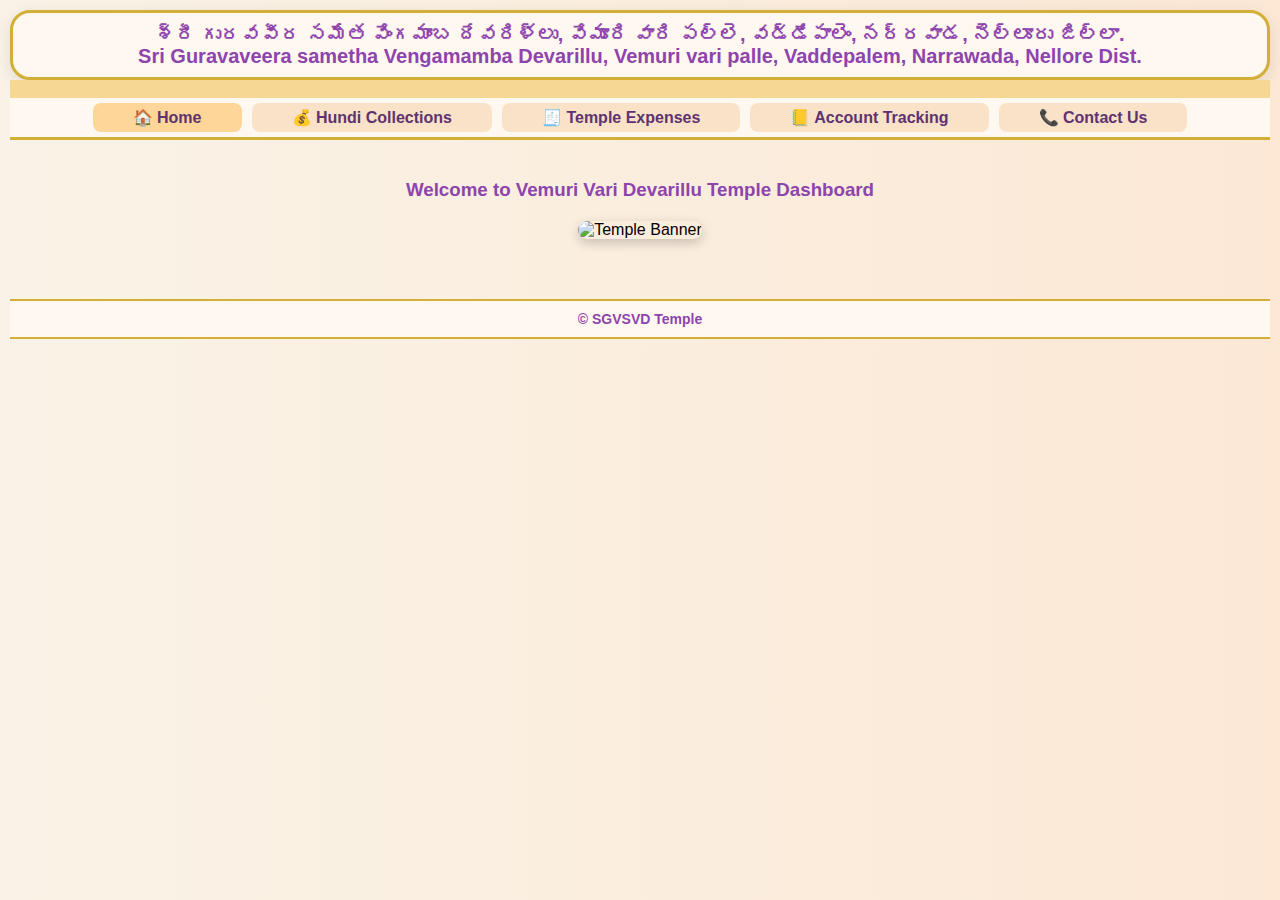
==== index.html @ e091a683 "Add files via upload" ====
<!DOCTYPE html>
<html lang="en">
  <head>
    <meta charset="UTF-8">
    <title>SGVSVD Dashboard</title>
    <meta name="viewport" content="width=device-width, initial-scale=1.0">
    <style>
      body {
        margin: 0;
        font-family: 'Georgia', serif;
        background: linear-gradient(to right, #f9f3e7, #fce8d5);
      }

      .header {
        text-align: center;
        font-size: 20px;
        font-weight: bold;
        color: #8e44ad;
        padding: 10px;
        background-color: #fff8f0;
        border: 3px solid #d4af37;
        border-radius: 20px;
        margin: 0px;
        box-shadow: 0 4px 15px rgba(0, 0, 0, 0.1);
        line-height: 1.1;
      }

      .ticker {
        background-color: #f7d794;
        padding: 2px;
        font-size: 12px;
        font-weight: bold;
        color: #6d214f;
        overflow: hidden;
        white-space: nowrap;
      }

      .ticker span {
        display: inline-block;
        padding-left: 100%;
        animation: scroll-left 30s linear infinite;
      }

      @keyframes scroll-left {
        0% {
          transform: translateX(0);
        }

        100% {
          transform: translateX(-100%);
        }
      }

      .nav-tabs {
        display: flex;
        justify-content: center;
        background-color: #fff8f0;
        border-bottom: 3px solid #d4af37;
        flex-wrap: wrap;
      }

      .nav-tabs a {
        padding: 5px 40px;
        margin: 5px;
        text-decoration: none;
        color: #5e3370;
        background-color: #f9e2c7;
        border-radius: 8px;
        font-weight: bold;
        transition: background 0.3s;
      }

      w .nav-tabs a:hover,
      .nav-tabs a.active-tab {
        background-color: #ffd699;
      }

      .tab-content {
        display: none;
        padding: 20px;
      }

      .tab-content.active {
        display: block;
      }

      .banner-images img {
        width: 100%;
        max-width: 800px;
        margin-bottom: 15px;
        border-radius: 10px;
        box-shadow: 0 2px 10px rgba(0, 0, 0, 0.2);
      }

      input,
      button {
        display: block;
        width: 100%;
        max-width: 400px;
        padding: 10px;
        margin: 10px 0;
        border-radius: 8px;
        border: 1px solid #ccc;
        font-size: 16px;
      }

      button {
        background-color: #8e44ad;
        color: white;
        font-weight: bold;
        cursor: pointer;
      }

      .footer {
        text-align: center;
        font-size: 14px;
        font-weight: bold;
        color: #8e44ad;
        padding: 10px;
        background-color: #fff8f0;
        border-top: 2px solid #d4af37;
        margin-top: 40px;
        border-bottom: 2px solid #d4af37;
      }

      #hundiTable {
        width: 80%;
        margin: 30px auto;
        border-collapse: separate;
        border-spacing: 0;
        border: 2px solid #d4af37;
        border-radius: 12px;
        overflow: hidden;
        box-shadow: 0 4px 12px rgba(0, 0, 0, 0.1);
        font-family: 'Georgia', serif;
        color: #8e44ad;
        background-color: #fffdf5;
      }

      #hundiTable th,
      #hundiTable td {
        text-align: center;
        padding: 12px 16px;
        border-bottom: 1px solid #e0c97f;
        font-size: 16px;
      }

      #hundiTable thead {
        background-color: #fdf0d5;
        font-weight: bold;
      }

      #hundiTable tfoot {
        background-color: #f5e7cc;
      }

      #hundiTable td.amount {
        cursor: text;
      }

      #hundiTable td[contenteditable="true"]:focus {
        background-color: #fef9e7;
        outline: 2px dashed #d4af37;
      }

      .tooltip-icon {
        position: relative;
        display: inline-block;
        margin-left: 6px;
        color: #8e44ad;
        font-weight: bold;
        cursor: pointer;
      }

      .tooltip-icon .tooltiptext {
        visibility: hidden;
        width: 100px;
        background-color: #fffaf0;
        color: #8e44ad;
        text-align: center;
        border-radius: 6px;
        border: 1px solid #d4af37;
        padding: 8px;
        position: absolute;
        z-index: 1;
        bottom: 125%;
        /* Position above */
        left: 50%;
        transform: translateX(-50%);
        opacity: 0;
        transition: opacity 0.3s ease-in-out;
        box-shadow: 0 4px 8px rgba(0, 0, 0, 0.1);
        font-size: 10px;
      }

      .tooltip-icon:hover .tooltiptext {
        visibility: visible;
        opacity: 1;
      }
    </style>
    <script>
      function showTab(id) {
        const tabs = document.querySelectorAll('.tab-content');
        tabs.forEach(tab => tab.classList.remove('active'));
        document.getElementById(id).classList.add('active');
        const links = document.querySelectorAll('.nav-tabs a');
        links.forEach(link => link.classList.remove('active-tab'));
        document.querySelector(`.nav-tabs a[data-tab="${id}"]`).classList.add('active-tab');
      }

      function calculateTotal() {
        let total = 0;
        document.querySelectorAll('#hundiBody .amount').forEach(cell => {
          const val = parseFloat(cell.innerText.replace(/[^0-9.]/g, '')) || 0;
          total += val;
        });
        document.getElementById('totalAmount').innerText = '₹' + total.toLocaleString('en-IN');
      }
      document.addEventListener('input', function(e) {
        if (e.target.classList.contains('amount')) {
          calculateTotal();
        }
      });
      window.onload = () => {
        showTab('home');
        calculateTotal();
      };
    </script>
    <style>
      body {
        font-family: Arial;
        padding: 10px;
      }

      .expense {
        margin: 0px 0;
      }

      .hidden {
        display: none;
      }
    </style>
	
	<title>Year Filter</title>
  <style>
    #data2025 {
      display: none;
    }
  </style>
  
    <script>
      function filterExpenses() {
        const selectedFY = document.getElementById('fySelect').value;
        const expenses = document.querySelectorAll('.expense');
        expenses.forEach(expense => {
          if (selectedFY && expense.dataset.fy === selectedFY) {
            expense.classList.remove('hidden');
          } else {
            expense.classList.add('hidden');
          }
        });
      }
    </script>
	 
  </head>
  <body>
    <div class="header"> శ్రీ గురవవీర సమేత వేంగమాంబ దేవరిళ్లు, వేమూరి వారి పల్లె, వడ్డేపాలెం, నర్రవాడ, నెల్లూరు జిల్లా. <br> Sri Guravaveera sametha Vengamamba Devarillu, Vemuri vari palle, Vaddepalem, Narrawada, Nellore Dist. </div>
    <div class="ticker">
      <span>🙏 Welcome to SGVSVD Temple Dashboard | శ్రీ వేంగమాంబ దేవస్థానం డాష్‌బోర్డ్‌కి స్వాగతం 🙏 || Track Temple Hundi Collections, Expenses, Temple account Balance and Interest</span>
    </div>
    <div class="nav-tabs">
      <a href="#" onclick="showTab('home')" data-tab="home">🏠 Home</a>
      <a href="#" onclick="showTab('hundi')" data-tab="hundi">💰 Hundi Collections</a>
      <a href="#" onclick="showTab('expenses')" data-tab="expenses">🧾 Temple Expenses</a>
      <a href="#" onclick="showTab('account')" data-tab="account">📒 Account Tracking</a>
      <a href="#" onclick="showTab('contact')" data-tab="contact">📞 Contact Us</a>
    </div>
    <div class="main">
      <div id="home" class="tab-content active">
        <h3 style="color: #8e44ad; text-align: center;">Welcome to Vemuri Vari Devarillu Temple Dashboard</h3>
        <div style="text-align: center; margin-top: 20px;">
          <img src="C:/Users/venga/OneDrive/Desktop/SGVVD/temple.jpg" alt="Temple Banner" style="width: 35%; border-radius: 15px; box-shadow: 0 4px 12px rgba(0,0,0,0.2);">
          <!--<img src="C:/Users/venga/OneDrive/Desktop/SGVVD/god.jpg" alt="Temple Banner" style="width: 50%; border-radius: 20px; box-shadow: 0 4px 12px rgba(0,0,0,0.2);">-->
        </div>
      </div>
      <div id="hundi" class="tab-content">
        <h3 style="color: #8e44ad; text-align: center;">Yearly Hundi Collections</h3>
        <table id="hundiTable">
          <thead>
            <tr>
              <th>S.No</th>
              <th>Year</th>
              <th>Amount (₹)</th>
            </tr>
          </thead>
          <tbody id="hundiBody">
            <tr>
              <td>1</td>
              <td>2024</td>
              <td class="amount" contenteditable="true">30,550</td>
            </tr>
            <tr>
              <td>2</td>
              <td> 2023 <span class="tooltip-icon">ℹ️ <span class="tooltiptext">Hundi & Total Temple Amount</span>
                </span>
              </td>
              <td class="amount" contenteditable="true">1,76,051</td>
            </tr>
          </tbody>
          <tfoot>
            <tr>
              <td colspan="2" style="text-align: right; font-weight: bold;">Total:</td>
              <td style="font-weight: bold;">₹2,06,601</td>
            </tr>
          </tfoot>
        </table>
      </div>
      <div id="expenses" class="tab-content">
		<h3	style="color: #8e44ad; text-align: center;>
								<label for=" fySelect" > Select Financial Year:</label>
        <select id="fySelect" onchange="filterExpenses()" >
          <option value="">Select FY</option>
          <!--<option value="2025-2026">2025-2026</option>-->
          <option value="2024-2025" >2024-2025</option>
          <option value="2023-2024">2023-2024</option>
        </select></h3>
        <div id="expenses">
          <!--<div id="expenses"><div class="expense hidden" data-fy="2025-2026"><h3 style="color: #8e44ad; text-align: center;">Temple June2025 - May2026 FY Not Yet Started</h3></div>-->
          <div class="expense hidden" data-fy="2023-2024">
            <h3 style="color: #8e44ad; text-align: center;">Temple June2023 - May2024 FY Details Not Avialble</h3>
          </div>
          <div class="expense hidden" data-fy="2024-2025">
            <h3 style="color: #8e44ad; text-align: center;">Temple June2024 - May2025 Expenses Details</h3>
            <table id="hundiTable">
              <thead>
                <tr>
                  <td>S.No</td>
                  <td>Names</td>
                  <td>Location</td>
                  <td>Month</td>
                  <td>Amount</td>
                  <td>Poojari</td>
                  <td>Cleaning</td>
                  <td>Poola Malalu</td>
                  <td>Current Bill</td>
                  <td>CC Recharge</td>
                  <td>Others</td>
                  <td>Other Amount</td>
                  <td>Total Spent Amount</td>
                </tr>
              </thead>
              <tbody id="hundiBody">
                <tr>
                  <td>1</td>
                  <td>Vemuri Vengaiah</td>
                  <td>Nellore</td>
                  <td>June</td>
                  <td>10,000</td>
                  <td>0</td>
                  <td>0</td>
                  <td>0</td>
                  <td>0</td>
                  <td>666</td>
                  <td>Tirunala</td>
                  <td>10,000</td>
                  <td>10,666</td>
                </tr>
                <tr>
                  <td>2</td>
                  <td>Vemuri Musalaiah</td>
                  <td>Hyderabad</td>
                  <td>July</td>
                  <td>13,000</td>
                  <td>5,200</td>
                  <td>0</td>
                  <td>1,280</td>
                  <td>300</td>
                  <td>0</td>
                  <td>Extra Expenses <span class="tooltip-icon">ℹ️ <span class="tooltiptext">Extra Poolamalalu - 200 <br>Note:3000 Extra credited in December for using Temple Construction Material </span>
                    </span>
                  </td>
                  <td>200</td>
                  <td>6,980</td>
                </tr>
                <tr>
                  <td>3</td>
                  <td>Vemuri Vengaiah</td>
                  <td>Hyderabad</td>
                  <td>August</td>
                  <td>10,000</td>
                  <td>5,200</td>
                  <td>1,500</td>
                  <td>1,280</td>
                  <td>260</td>
                  <td>0</td>
                  <td>Washing Cloths</td>
                  <td>1,100</td>
                  <td>9,340</td>
                </tr>
                <tr>
                  <td>4</td>
                  <td>Vemuri Vengaiah</td>
                  <td>Karimnagar</td>
                  <td>September</td>
                  <td>10,000</td>
                  <td>5,200</td>
                  <td>1,500</td>
                  <td>1,280</td>
                  <td>250</td>
                  <td>299</td>
                  <td>Extra Expenses <span class="tooltip-icon">ℹ️ <span class="tooltiptext">Petrol - 1500 <br>Prasadam - 400 <br>Other - 900 </span>
                    </span>
                  </td>
                  <td>2,800</td>
                  <td>11,329</td>
                </tr>
                <tr>
                  <td>5</td>
                  <td>Vemuri Vengaiah</td>
                  <td>Maharastra</td>
                  <td>October</td>
                  <td>10,000</td>
                  <td>5,200</td>
                  <td>1,500</td>
                  <td>1,280</td>
                  <td>220</td>
                  <td>509</td>
                  <td>Washing Cloths</td>
                  <td>750</td>
                  <td>9,459</td>
                </tr>
                <tr>
                  <td>6</td>
                  <td>Vemuri Guravaiah</td>
                  <td>Hyderabad</td>
                  <td>November</td>
                  <td>10,000</td>
                  <td>5,200</td>
                  <td>11,500</td>
                  <td>1,280</td>
                  <td>248</td>
                  <td>0</td>
                  <td>Extra Expenses <span class="tooltip-icon">ℹ️ <span class="tooltiptext">Extra 16 Poolamalalu (1280) <br>Mamidakulu (100) </span>
                    </span>
                  </td>
                  <td>1,380</td>
                  <td>19,608</td>
                </tr>
                <tr>
                  <td>7</td>
                  <td>Vemuri Ankaiah</td>
                  <td>Vinjamur</td>
                  <td>December</td>
                  <td>10,000</td>
                  <td>5,200</td>
                  <td>0</td>
                  <td>1,280</td>
                  <td>311</td>
                  <td>0</td>
                  <td>NA</td>
                  <td>0</td>
                  <td>6,791</td>
                </tr>
                <tr>
                  <td>8</td>
                  <td>Vemuri Guravaiah</td>
                  <td>Narrawada</td>
                  <td>January</td>
                  <td>10,000</td>
                  <td>5,200</td>
                  <td>0</td>
                  <td>1,280</td>
                  <td>355</td>
                  <td>1,018</td>
                  <td>Thota Vari Shop</td>
                  <td>1,400</td>
                  <td>9,253</td>
                </tr>
                <tr>
                  <td>9</td>
                  <td>Vemuri Venkateswarlu</td>
                  <td>Bhimavaram</td>
                  <td>February</td>
                  <td>10,000</td>
                  <td>5,200</td>
                  <td>0</td>
                  <td>1,280</td>
                  <td>348</td>
                  <td>0</td>
                  <td>Extra Expenses <span class="tooltip-icon">ℹ️ <span class="tooltiptext">Extra 4 Poolamalalu - 320 <br>New Kireetalu - 3700 <br>New Haralu - 2700 <br>New Thala Paga - 350 <br>Devudi Batalu - 1000 <br>Poola Malalu, Arati pilakalu, Mamidakulu - 1100 <br>Pooja samanulu - 1200 <br>Pandlu - 400 <br>Milk, Curd - 200 <br>Poojari - 1000 <br>Temple Cleaning - 500 </span>
                    </span>
                  </td>
                  <td>12,470</td>
                  <td>19,298</td>
                </tr>
                <tr>
                  <td>10</td>
                  <td>Vemuri Vengaiah</td>
                  <td>Tumukur</td>
                  <td>March</td>
                  <td>10,000</td>
                  <td>5,200</td>
                  <td>0</td>
                  <td>1,280</td>
                  <td>304</td>
                  <td>0</td>
                  <td>Extra Expenses <span class="tooltip-icon">ℹ️ <span class="tooltiptext">Poolamalalu - 400 <br>Door mats - 800 </span>
                    </span>
                  </td>
                  <td>1,200</td>
                  <td>7,984</td>
                </tr>
                <tr>
                  <td>11</td>
                  <td>Vemuri Pedda Venkateswarlu</td>
                  <td>Nandipadu</td>
                  <td>April</td>
                  <td>10,000</td>
                  <td>5,200</td>
                  <td>0</td>
                  <td>1,280</td>
                  <td>0</td>
                  <td>0</td>
                  <td>NA</td>
                  <td>0</td>
                  <td>6,480</td>
                </tr>
                <tr>
                  <td>12</td>
                  <td>Vemuri Chinna Venkateswarlu</td>
                  <td>Nandipadu</td>
                  <td>May</td>
                  <td>10,000</td>
                  <td></td>
                  <td></td>
                  <td></td>
                  <td></td>
                  <td></td>
                  <td></td>
                  <td></td>
                  <td>0</td>
                </tr>
                <tr>
                  <td>13</td>
                  <td>Vemuri Vengaiah (Ganachari)</td>
                  <td>Narrawada</td>
                  <td>June</td>
                  <td>10,000</td>
                  <td></td>
                  <td></td>
                  <td></td>
                  <td></td>
                  <td></td>
                  <td></td>
                  <td></td>
                  <td>0</td>
                </tr>
                <tr>
                  <td>14</td>
                  <td>Vemuri Venkata Ratnam</td>
                  <td>Nellore</td>
                  <td>NA</td>
                  <td>10,000</td>
                  <td></td>
                  <td></td>
                  <td>9000 <span class="tooltip-icon">ℹ️ <span class="tooltiptext">750rs per month (Tenkaylu) * 12 Months = 9000</span>
                    </span>
                  </td>
                  <td></td>
                  <td></td>
                  <td>NA <span class="tooltip-icon">ℹ️ <span class="tooltiptext">Balance Amount Details</span>
                    </span>
                  </td>
                  <td>1,000</td>
                  <td>10,000</td>
                </tr>
                </tr>
              </tbody>
              <tfoot>
                <tr>
                  <td colspan="4" style="text-align: center; font-weight: bold;">Total:</td>
                  <td style="font-weight: bold;">1,43,000</td>
                  <td style="font-weight: bold;">52,000</td>
                  <td style="font-weight: bold;">16,000</td>
                  <td style="font-weight: bold;">12,800</td>
                  <td style="font-weight: bold;">2,596</td>
                  <td style="font-weight: bold;">2,492</td>
                  <td style="font-weight: bold;">NA</td>
                  <td style="font-weight: bold;">31,300</td>
                  <td style="font-weight: bold;">1,27,188</td>
                </tr>
                <tr>
                <tr>
                  <td colspan="9" style="text-align: center; font-weight: bold;">Balance:</td>
                  <td colspan="13" style="font-weight: bold;">₹15,812</td>
                </tr>
              </tfoot>
            </table>
          </div>
		  </div>
		  </div>
		  

		
        <div id="account" class="tab-content">
			<h3	style="color: #8e44ad; text-align: center;>
			<label for=" fySelect" style="font-weight: bold;">Select Financial Year:</label>
        <select id="yearSelect" onchange="filterData()">
			<option value="">Select</option>
			<option value="2024">2024</option>
			<option value="2023">2023</option>
		</select></h3>
        <div id="account">
			<div id="data">
			</div>
          <!--<div id="expenses"><div class="expense hidden" data-fy="2025-2026"><h3 style="color: #8e44ad; text-align: center;">Temple June2025 - May2026 FY Not Yet Started</h3></div>-->
          <div id="data2024">
            <h3 style="color: #8e44ad; text-align: center;">Temple Till June 2024 Account Details</h3>
            <table id="hundiTable">
              <thead>
				<tr>
					<td>S. No</td>
					<td>Name</td>
					<td>Location</td>
					<td>Jaldi Amount</td>
					<td>Amount</td>
					<td>Interest</td>
					<td>Total</td>
					<td>Paid Amount</td>
					<td>Balance</td>
					<td>Credit Amount</td>
				</tr>
				</thead>
				<tbody id="hundiBody">
				<tr>
					<td>1</td>
					<td>Vemuri Musalaiah</td>
					<td>Hyderabad</td>
					<td>0</td>
					<td>50,000</td>
					<td>12,000</td>
					<td>62,000</td>
					<td></td>
					<td></td>
					<td></td>
				</tr>
				<tr>
					<td>2</td>
					<td>Pelapudi Chinna Vengaiah</td>
					<td></td>
					<td>0</td>
					<td>10,000</td>
					<td>2,400</td>
					<td>12,400</td>
					<td></td>
					<td></td>
					<td></td>
				</tr>
				<tr>
					<td>3</td>
					<td>Metla Janakiram</td>
					<td></td>
					<td>0</td>
					<td>2,000</td>
					<td>480</td>
					<td>2,480</td>
					<td></td>
					<td></td>
					<td></td>
				</tr>
				<tr>
					<td>4</td>
					<td>Chinna (Duttalur Venkata Ratnam)</td>
					<td></td>
					<td>0</td>
					<td>10,000</td>
					<td>2,400</td>
					<td>12,400</td>
					<td></td>
					<td></td>
					<td></td>
				</tr>
				<tr>
					<td>5</td>
					<td>Vemuri Vengaiah</td>
					<td>Tumukur</td>
					<td>0</td>
					<td>1,000</td>
					<td>240</td>
					<td>1,240</td>
					<td></td>
					<td></td>
					<td></td>
				</tr>
				<tr>
					<td>6</td>
					<td>Misala Subbamma</td>
					<td>Vijayawada</td>
					<td>0</td>
					<td>1,000</td>
					<td>240</td>
					<td>1,240</td>
					<td></td>
					<td></td>
					<td></td>
				</tr>
				<tr>
					<td>7</td>
					<td>Thotaboyina Gangarao</td>
					<td></td>
					<td>0</td>
					<td>500</td>
					<td>120</td>
					<td>620</td>
					<td></td>
					<td></td>
					<td></td>
				</tr>
				<tr>
					<td>8</td>
					<td>Misala Bhoshamma</td>
					<td></td>
					<td>0</td>
					<td>500</td>
					<td>120</td>
					<td>620</td>
					<td></td>
					<td></td>
					<td></td>
				</tr>
				<tr>
					<td>9</td>
					<td>Gedaboyina Narasimhulu (Bhavani)</td>
					<td></td>
					<td>0</td>
					<td>1,000</td>
					<td>240</td>
					<td>1,240</td>
					<td></td>
					<td></td>
					<td></td>
				</tr>
				<tr>
					<td>10</td>
					<td>Misala Balaya</td>
					<td></td>
					<td>0</td>
					<td>1,000</td>
					<td>240</td>
					<td>1,240</td>
					<td></td>
					<td></td>
					<td></td>
				</tr>
				<tr>
					<td>11</td>
					<td>Misala gangaya</td>
					<td></td>
					<td>0</td>
					<td>500</td>
					<td>120</td>
					<td>620</td>
					<td></td>
					<td></td>
					<td></td>
				</tr>
				<tr>
					<td>12</td>
					<td>Vemuri Vengaiah</td>
					<td>Karimnagar</td>
					<td>0</td>
					<td>10,000</td>
					<td>2,400</td>
					<td>12,400</td>
					<td></td>
					<td></td>
					<td></td>
				</tr>
				<tr>
					<td>13</td>
					<td>Vemuri Pedha Venkateswarlu</td>
					<td>Nandipadu</td>
					<td>0</td>
					<td>5,000</td>
					<td>1,200</td>
					<td>6,200</td>
					<td></td>
					<td></td>
					<td></td>
				</tr>
				<tr>
					<td>14</td>
					<td>Vemuri Chinna Venkateswarlu</td>
					<td>Nandipadu</td>
					<td>0</td>
					<td>10,000</td>
					<td>2,400</td>
					<td>12,400</td>
					<td></td>
					<td></td>
					<td></td>
				</tr>
				<tr>
					<td>15</td>
					<td>Yeli Nellore (Venkata Ratnam)</td>
					<td></td>
					<td>0</td>
					<td>10,000</td>
					<td>2,400</td>
					<td>12,400</td>
					<td></td>
					<td></td>
					<td></td>
				</tr>
				<tr>
					<td>16</td>
					<td>Vemuri Vengaiah</td>
					<td>Nellore</td>
					<td>0</td>
					<td>10,000</td>
					<td>2,400</td>
					<td>12,400</td>
					<td></td>
					<td></td>
					<td></td>
				</tr>
				<tr>
					<td>17</td>
					<td>Vemuri Venkata Ratnam</td>
					<td>Nellore</td>
					<td>0</td>
					<td>10,000</td>
					<td>2,400</td>
					<td>12,400</td>
					<td></td>
					<td></td>
					<td></td>
				</tr>
				<tr>
					<td>18</td>
					<td>Vemuri Venkateswarlu</td>
					<td>Bhimavaram</td>
					<td>16,000</td>
					<td>2,500</td>
					<td>600</td>
					<td>19,100</td>
					<td></td>
					<td></td>
					<td></td>
				</tr>
				<tr>
					<td>19</td>
					<td>Vemuri Vengaiah (Ganachari)</td>
					<td>Narrawada</td>
					<td>0</td>
					<td>15,376</td>
					<td>7,380</td>
					<td>22,756</td>
					<td></td>
					<td></td>
					<td></td>
				</tr>
				<tr>
					<td>20</td>
					<td>Vemuri Vengaiah</td>
					<td>Maharastra</td>
					<td>12,000</td>
					<td>500</td>
					<td>240</td>
					<td>12,740</td>
					<td></td>
					<td></td>
					<td></td>
				</tr>
				<tr>
					<td>21</td>
					<td>Vemuri Venkata Ratnam</td>
					<td>Nellore</td>
					<td>0</td>
					<td>27,725</td>
					<td>13,308</td>
					<td>41,033</td>
					<td></td>
					<td></td>
					<td></td>
				</tr>
				</tbody>
				<tfoot>
				  <tr>
					<td colspan="3" style="text-align: center; font-weight: bold;">Total:</td>
					<td style="font-weight: bold;">28,000</td>
					<td style="font-weight: bold;">1,78,601</td>
					<td style="font-weight: bold;">53,328</td>
					<td style="font-weight: bold;">2,59,929</td>
					<td></td>
					<td></td>
					<td></td>
					</tr>
					<tr>
					<td colspan="3" style="text-align: center; font-weight: bold;">Grand Total:</td>
					<td colspan="2" style="font-weight: bold;">2,06,601</td>
					<td style="font-weight: bold;">53,328</td>
					<td style="font-weight: bold;">2,59,929</td>
					<td></td>
					<td></td>
					<td></td>
					</tr>
                </tr>
              </tfoot>
			</table>
          </div>
          <div id="data2023">
            <h3 style="color: #8e44ad; text-align: center;">Temple Till June 2023 Account Details</h3>
            <table id="hundiTable">
              <thead>
                <tr>
                  <th>S.No</th>
                  <th>Name</th>
                  <th>Location</th>
                  <th>Jaldi Amount</th>
                  <th>Amount</th>
                  <th>Interest</th>
                  <th>Total</th>
                  <th>Paid Amount</th>
                  <th>Balance</th>
                  <th>Credited Amount</th>
                </tr>
              </thead>
              <tbody id="hundiBody">
                <tr>
                  <td>1</td>
                  <td>Vemuri Vengaiah</td>
                  <td>Tumukur</td>
                  <td>0</td>
                  <td>1,000</td>
                  <td>240</td>
                  <td>1,240</td>
                  <td>1,240</td>
                  <td>0</td>
                  <td class="amount" contenteditable="true">1,240</td>
                <tr>
                  <td>2</td>
                  <td>Metla Janakiram</td>
                  <td>Narrawada</td>
                  <td>0</td>
                  <td>1,000</td>
                  <td>240</td>
                  <td>1,240</td>
                  <td>1,240</td>
                  <td>0</td>
                  <td>1,300</td>
                </tr>
                <tr>
                  <td>3</td>
                  <td>Pelakuru Ramakrishna</td>
                  <td>Tumukur</td>
                  <td>0</td>
                  <td>5,000</td>
                  <td>1,200</td>
                  <td>6,200</td>
                  <td>6,200</td>
                  <td>0</td>
                  <td>6,200</td>
                </tr>
                <tr>
                  <td>4</td>
                  <td>Vemuri Musalaiah</td>
                  <td>Hyderabad</td>
                  <td>0</td>
                  <td>50,000</td>
                  <td>12,000</td>
                  <td>62,000</td>
                  <td>12,000</td>
                  <td>50,000</td>
                  <td>12,000</td>
                </tr>
                <tr>
                  <td>5</td>
                  <td>Vemuri Vengaiah</td>
                  <td>Karimnagar</td>
                  <td>0</td>
                  <td>4,500</td>
                  <td>1,080</td>
                  <td>5,580</td>
                  <td>5,580</td>
                  <td>0</td>
                  <td>5,580</td>
                </tr>
                <tr>
                  <td>6</td>
                  <td>Vemuri Venkata Ratnam</td>
                  <td>Nellore</td>
                  <td>0</td>
                  <td>5,500</td>
                  <td>1,320</td>
                  <td>6,820</td>
                  <td>6,820</td>
                  <td>0</td>
                  <td>6,820</td>
                </tr>
                <tr>
                  <td>7</td>
                  <td>Mothukuru Vengaiah (Ramesh Brother)</td>
                  <td>Narrawada</td>
                  <td>0</td>
                  <td>620</td>
                  <td>149</td>
                  <td>769</td>
                  <td>0</td>
                  <td>770</td>
                  <td>0</td>
                </tr>
                <tr>
                  <td>8</td>
                  <td>Thotaboyina Gangarao</td>
                  <td>Narrwada</td>
                  <td>0</td>
                  <td>460</td>
                  <td>110</td>
                  <td>570</td>
                  <td>570</td>
                  <td>0</td>
                  <td>570</td>
                </tr>
                <tr>
                  <td>9</td>
                  <td>Vemuri Vengaiah (Ganachari)</td>
                  <td>Narrwada</td>
                  <td>0</td>
                  <td>15,376</td>
                  <td>3,690</td>
                  <td>19,066</td>
                  <td>0</td>
                  <td>19,100</td>
                  <td>0</td>
                </tr>
                <tr>
                  <td>10</td>
                  <td>Vemuri Vengaiah</td>
                  <td>Maharastra</td>
                  <td>12,000</td>
                  <td>500</td>
                  <td>120</td>
                  <td>12,620</td>
                  <td>0</td>
                  <td>12,620</td>
                  <td>0</td>
                </tr>
                <tr>
                  <td>11</td>
                  <td>Vemuri Venkateswarlu</td>
                  <td>Bhimavaram</td>
                  <td>16,000</td>
                  <td>1,000</td>
                  <td>240</td>
                  <td>17,240</td>
                  <td>1,240</td>
                  <td>16,000</td>
                  <td>0</td>
                </tr>
                <tr>
                  <td>12</td>
                  <td>Vemuri Ankaiah</td>
                  <td>Vinjamur</td>
                  <td>0</td>
                  <td>1,000</td>
                  <td>240</td>
                  <td>1,240</td>
                  <td>1,240</td>
                  <td>0</td>
                  <td>1,240</td>
                </tr>
                <tr>
                  <td>13</td>
                  <td>Adhilakshamma</td>
                  <td>Bairaram</td>
                  <td>0</td>
                  <td>6,100</td>
                  <td>1,464</td>
                  <td>7,600</td>
                  <td>7,600</td>
                  <td>0</td>
                  <td>7,600</td>
                </tr>
                <tr>
                  <td>14</td>
                  <td>Vemuri Vengaiah</td>
                  <td>Nellore</td>
                  <td>0</td>
                  <td>1,000</td>
                  <td>240</td>
                  <td>1,240</td>
                  <td>1,240</td>
                  <td>0</td>
                  <td>1,240</td>
                </tr>
                <tr>
                  <td>15</td>
                  <td>Vemuri Guravaiah</td>
                  <td>NA</td>
                  <td>0</td>
                  <td>100</td>
                  <td>24</td>
                  <td>124</td>
                  <td>0</td>
                  <td>130</td>
                  <td>0</td>
                </tr>
                <tr>
                  <td>16</td>
                  <td>Vemuri Venkata Ratnam (Eluru/Kisanagar)</td>
                  <td>Nellore</td>
                  <td></td>
                  <td></td>
                  <td>Interest</td>
                  <td></td>
                  <td></td>
                  <td></td>
                  <td>12,400</td>
                </tr>
                <tr>
                  <td>16</td>
                  <td>Vemuri Venkata Ratnam (old)</td>
                  <td>Nellore</td>
                  <td></td>
                  <td></td>
                  <td>Patha Jamma</td>
                  <td></td>
                  <td></td>
                  <td></td>
                  <td>21,240</td>
                </tr>
                </tr>
              </tbody>
              <tfoot>
                <tr>
                  <td colspan="8" style="text-align: center; font-weight: bold;">Total:</td>
                  <!--<td style="font-weight: bold;">₹28,000</td><td style="font-weight: bold;">₹93,156</td><td style="font-weight: bold;">₹22,357</td><td style="font-weight: bold;">₹1,43,549</td><td style="font-weight: bold;">₹44,970</td>-->
                  <td style="font-weight: bold;">₹98,621</td>
                  <td style="font-weight: bold;">₹77,430</td>
                </tr>
                <tr>
                  <td colspan="9" style="text-align: center; font-weight: bold;">Grand Total:</td>
                  <td style="font-weight: bold;">₹1,76,051</td>
                </tr>
              </tfoot>
            </table>
          </div>
		</div>
	</div>
	
	<script>
    function filterData() {
      const selectedYear = document.getElementById("yearSelect").value;
      const data2023 = document.getElementById("data2023");

      if (selectedYear === "2023") {
        data2023.style.display = "block";
      } else {
        data2023.style.display = "none";
      }
	  const data2024 = document.getElementById("data2024");

      if (selectedYear === "2024") {
        data2024.style.display = "block";
      } else {
        data2024.style.display = "none";
      }
	  
	  const data = document.getElementById("data");

      if (selectedYear === "") {
        data.style.display = "block";
      } else {
        data.style.display = "none";
      }
    }

    // Set default view
    filterData();
  </script>
  
          <div id="contact" class="tab-content">
            <h2 style="color: #8e44ad; text-align: left;">Contact Us</h2>
            <p>Email: sgvsvd@gmail.com</p>
            <p>Phone: +91-9493385440 || 9347257727</p>
            <p>Address: Sri Gurava Veera Vengamamba Devarillu, Vemuri vari palle, Vaddepalem, Narrawada, Nellore Dist.</p>
          </div>
  </body>
  <div class="footer"> © SGVSVD Temple </div>
</html>
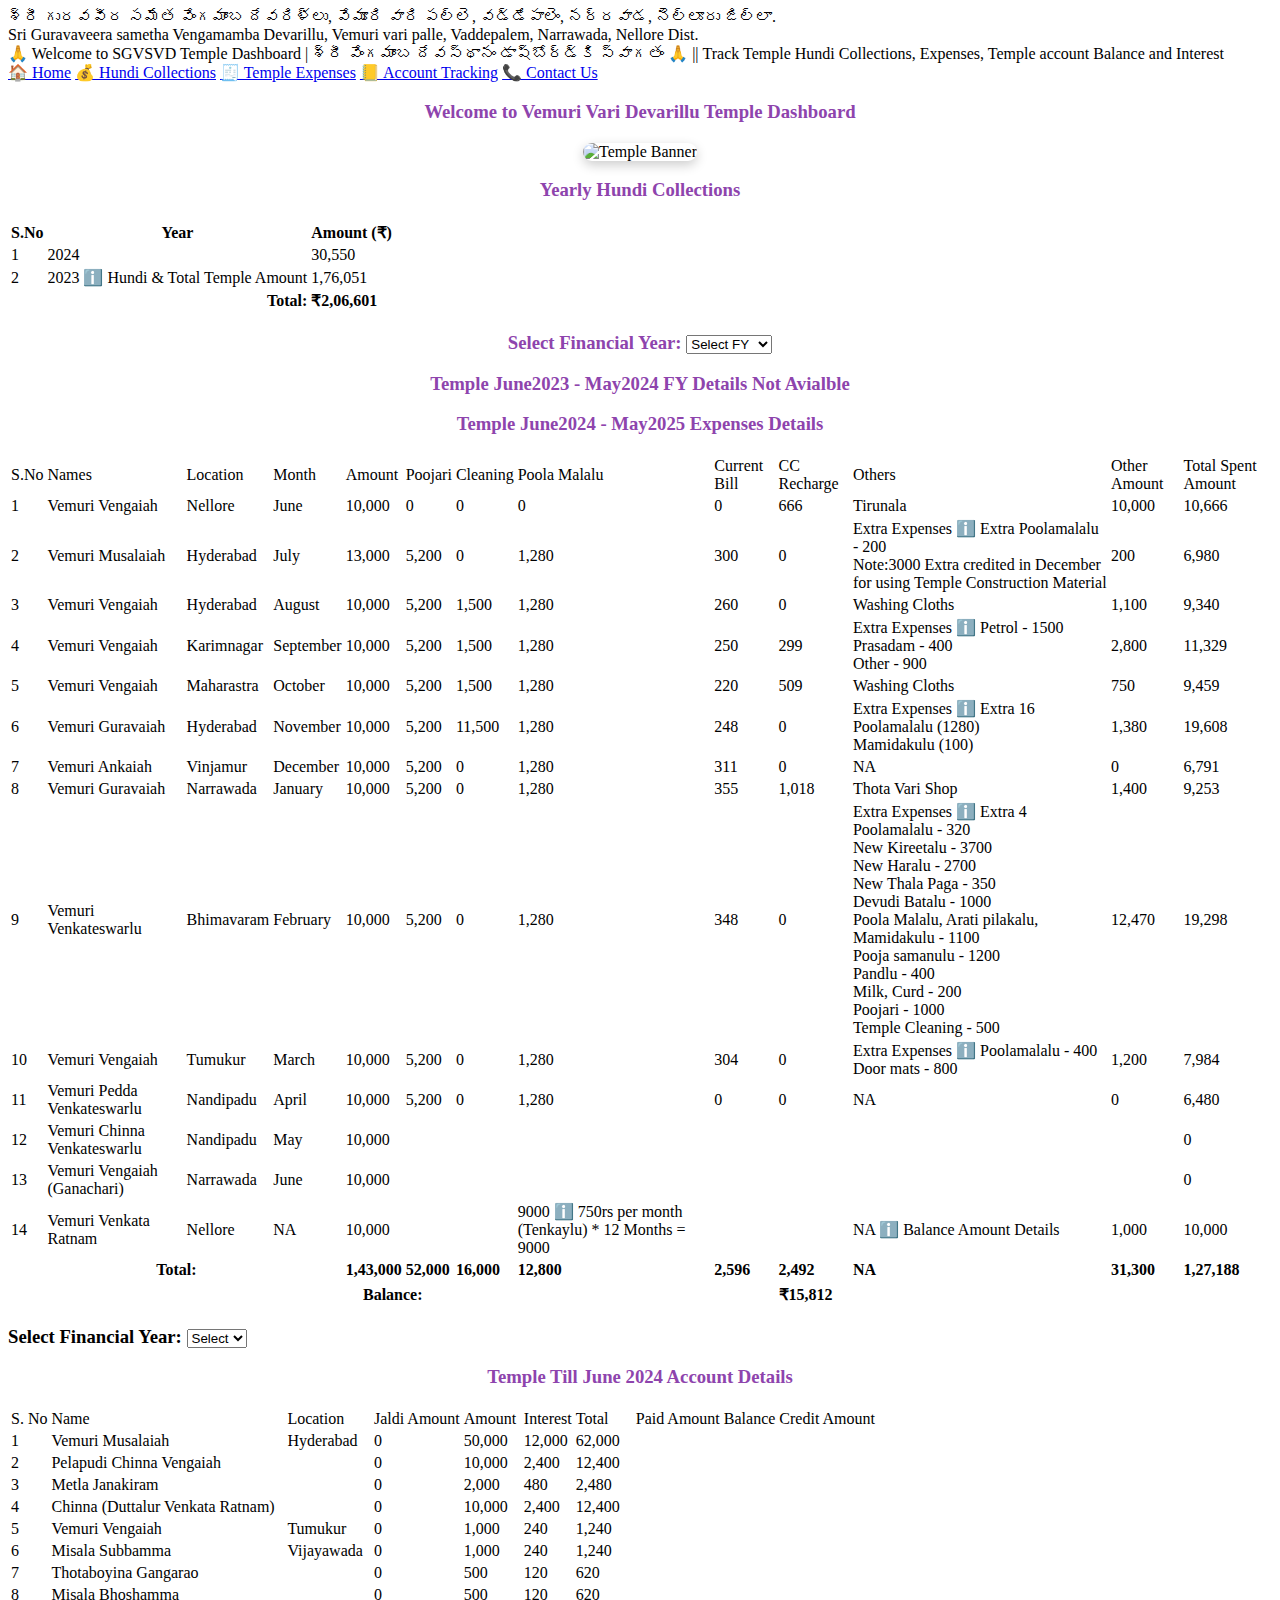
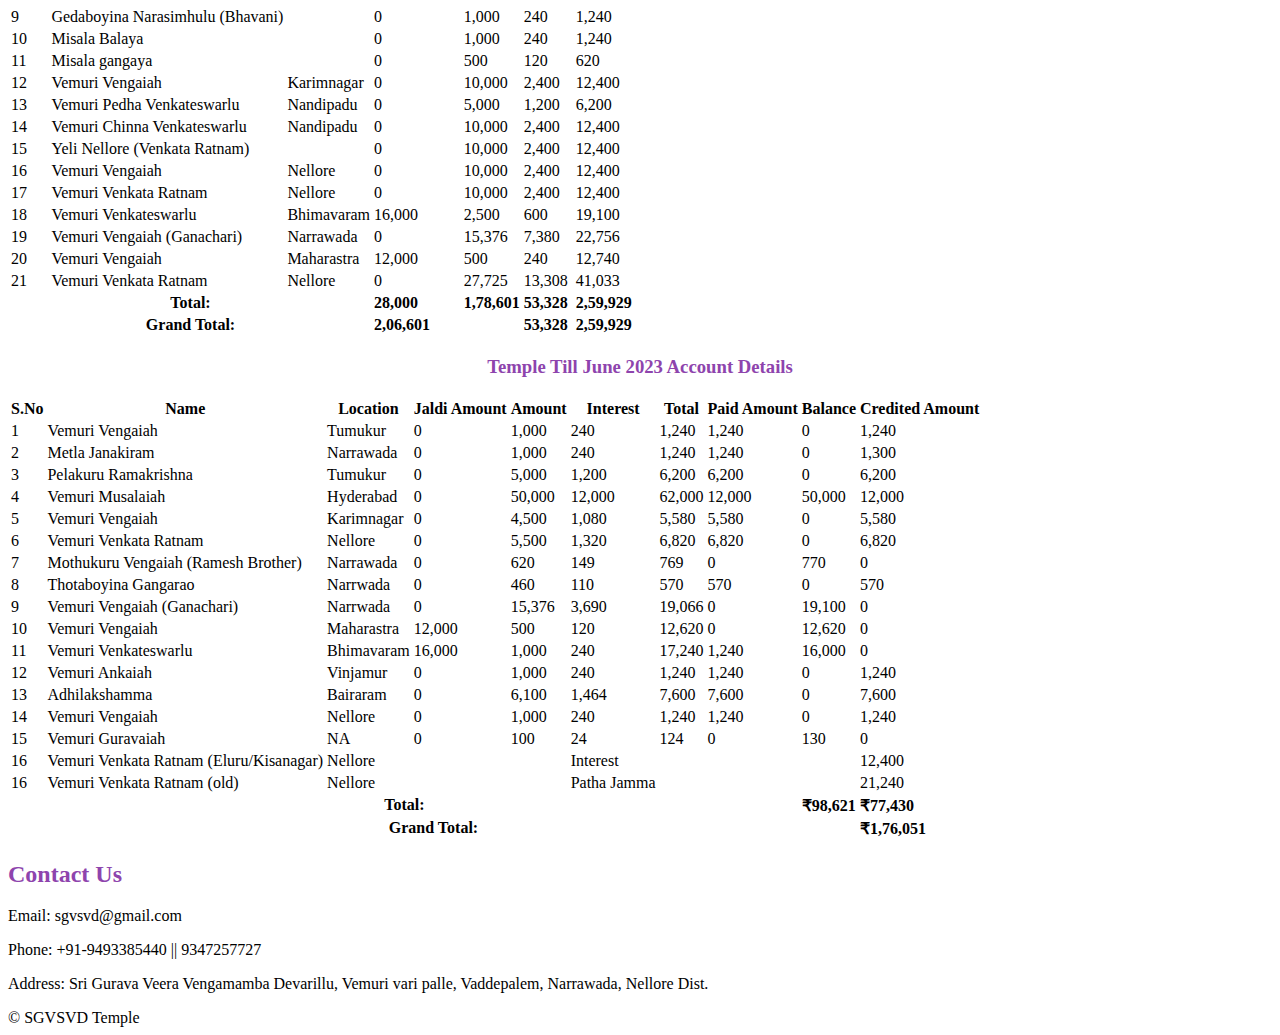
==== commit ba3d2243: "Add files via upload" ====
--- a/index.html
+++ b/index.html
@@ -1,1191 +1,905 @@
-<!DOCTYPE html>
-<html lang="en">
-  <head>
-    <meta charset="UTF-8">
-    <title>SGVSVD Dashboard</title>
-    <meta name="viewport" content="width=device-width, initial-scale=1.0">
-    <style>
-      body {
-        margin: 0;
-        font-family: 'Georgia', serif;
-        background: linear-gradient(to right, #f9f3e7, #fce8d5);
-      }
-
-      .header {
-        text-align: center;
-        font-size: 20px;
-        font-weight: bold;
-        color: #8e44ad;
-        padding: 10px;
-        background-color: #fff8f0;
-        border: 3px solid #d4af37;
-        border-radius: 20px;
-        margin: 0px;
-        box-shadow: 0 4px 15px rgba(0, 0, 0, 0.1);
-        line-height: 1.1;
-      }
-
-      .ticker {
-        background-color: #f7d794;
-        padding: 2px;
-        font-size: 12px;
-        font-weight: bold;
-        color: #6d214f;
-        overflow: hidden;
-        white-space: nowrap;
-      }
-
-      .ticker span {
-        display: inline-block;
-        padding-left: 100%;
-        animation: scroll-left 30s linear infinite;
-      }
-
-      @keyframes scroll-left {
-        0% {
-          transform: translateX(0);
-        }
-
-        100% {
-          transform: translateX(-100%);
-        }
-      }
-
-      .nav-tabs {
-        display: flex;
-        justify-content: center;
-        background-color: #fff8f0;
-        border-bottom: 3px solid #d4af37;
-        flex-wrap: wrap;
-      }
-
-      .nav-tabs a {
-        padding: 5px 40px;
-        margin: 5px;
-        text-decoration: none;
-        color: #5e3370;
-        background-color: #f9e2c7;
-        border-radius: 8px;
-        font-weight: bold;
-        transition: background 0.3s;
-      }
-
-      w .nav-tabs a:hover,
-      .nav-tabs a.active-tab {
-        background-color: #ffd699;
-      }
-
-      .tab-content {
-        display: none;
-        padding: 20px;
-      }
-
-      .tab-content.active {
-        display: block;
-      }
-
-      .banner-images img {
-        width: 100%;
-        max-width: 800px;
-        margin-bottom: 15px;
-        border-radius: 10px;
-        box-shadow: 0 2px 10px rgba(0, 0, 0, 0.2);
-      }
-
-      input,
-      button {
-        display: block;
-        width: 100%;
-        max-width: 400px;
-        padding: 10px;
-        margin: 10px 0;
-        border-radius: 8px;
-        border: 1px solid #ccc;
-        font-size: 16px;
-      }
-
-      button {
-        background-color: #8e44ad;
-        color: white;
-        font-weight: bold;
-        cursor: pointer;
-      }
-
-      .footer {
-        text-align: center;
-        font-size: 14px;
-        font-weight: bold;
-        color: #8e44ad;
-        padding: 10px;
-        background-color: #fff8f0;
-        border-top: 2px solid #d4af37;
-        margin-top: 40px;
-        border-bottom: 2px solid #d4af37;
-      }
-
-      #hundiTable {
-        width: 80%;
-        margin: 30px auto;
-        border-collapse: separate;
-        border-spacing: 0;
-        border: 2px solid #d4af37;
-        border-radius: 12px;
-        overflow: hidden;
-        box-shadow: 0 4px 12px rgba(0, 0, 0, 0.1);
-        font-family: 'Georgia', serif;
-        color: #8e44ad;
-        background-color: #fffdf5;
-      }
-
-      #hundiTable th,
-      #hundiTable td {
-        text-align: center;
-        padding: 12px 16px;
-        border-bottom: 1px solid #e0c97f;
-        font-size: 16px;
-      }
-
-      #hundiTable thead {
-        background-color: #fdf0d5;
-        font-weight: bold;
-      }
-
-      #hundiTable tfoot {
-        background-color: #f5e7cc;
-      }
-
-      #hundiTable td.amount {
-        cursor: text;
-      }
-
-      #hundiTable td[contenteditable="true"]:focus {
-        background-color: #fef9e7;
-        outline: 2px dashed #d4af37;
-      }
-
-      .tooltip-icon {
-        position: relative;
-        display: inline-block;
-        margin-left: 6px;
-        color: #8e44ad;
-        font-weight: bold;
-        cursor: pointer;
-      }
-
-      .tooltip-icon .tooltiptext {
-        visibility: hidden;
-        width: 100px;
-        background-color: #fffaf0;
-        color: #8e44ad;
-        text-align: center;
-        border-radius: 6px;
-        border: 1px solid #d4af37;
-        padding: 8px;
-        position: absolute;
-        z-index: 1;
-        bottom: 125%;
-        /* Position above */
-        left: 50%;
-        transform: translateX(-50%);
-        opacity: 0;
-        transition: opacity 0.3s ease-in-out;
-        box-shadow: 0 4px 8px rgba(0, 0, 0, 0.1);
-        font-size: 10px;
-      }
-
-      .tooltip-icon:hover .tooltiptext {
-        visibility: visible;
-        opacity: 1;
-      }
-    </style>
-    <script>
-      function showTab(id) {
-        const tabs = document.querySelectorAll('.tab-content');
-        tabs.forEach(tab => tab.classList.remove('active'));
-        document.getElementById(id).classList.add('active');
-        const links = document.querySelectorAll('.nav-tabs a');
-        links.forEach(link => link.classList.remove('active-tab'));
-        document.querySelector(`.nav-tabs a[data-tab="${id}"]`).classList.add('active-tab');
-      }
-
-      function calculateTotal() {
-        let total = 0;
-        document.querySelectorAll('#hundiBody .amount').forEach(cell => {
-          const val = parseFloat(cell.innerText.replace(/[^0-9.]/g, '')) || 0;
-          total += val;
-        });
-        document.getElementById('totalAmount').innerText = '₹' + total.toLocaleString('en-IN');
-      }
-      document.addEventListener('input', function(e) {
-        if (e.target.classList.contains('amount')) {
-          calculateTotal();
-        }
-      });
-      window.onload = () => {
-        showTab('home');
-        calculateTotal();
-      };
-    </script>
-    <style>
-      body {
-        font-family: Arial;
-        padding: 10px;
-      }
-
-      .expense {
-        margin: 0px 0;
-      }
-
-      .hidden {
-        display: none;
-      }
-    </style>
-	
-	<title>Year Filter</title>
-  <style>
-    #data2025 {
-      display: none;
-    }
-  </style>
-  
-    <script>
-      function filterExpenses() {
-        const selectedFY = document.getElementById('fySelect').value;
-        const expenses = document.querySelectorAll('.expense');
-        expenses.forEach(expense => {
-          if (selectedFY && expense.dataset.fy === selectedFY) {
-            expense.classList.remove('hidden');
-          } else {
-            expense.classList.add('hidden');
-          }
-        });
-      }
-    </script>
-	 
-  </head>
-  <body>
-    <div class="header"> శ్రీ గురవవీర సమేత వేంగమాంబ దేవరిళ్లు, వేమూరి వారి పల్లె, వడ్డేపాలెం, నర్రవాడ, నెల్లూరు జిల్లా. <br> Sri Guravaveera sametha Vengamamba Devarillu, Vemuri vari palle, Vaddepalem, Narrawada, Nellore Dist. </div>
-    <div class="ticker">
-      <span>🙏 Welcome to SGVSVD Temple Dashboard | శ్రీ వేంగమాంబ దేవస్థానం డాష్‌బోర్డ్‌కి స్వాగతం 🙏 || Track Temple Hundi Collections, Expenses, Temple account Balance and Interest</span>
-    </div>
-    <div class="nav-tabs">
-      <a href="#" onclick="showTab('home')" data-tab="home">🏠 Home</a>
-      <a href="#" onclick="showTab('hundi')" data-tab="hundi">💰 Hundi Collections</a>
-      <a href="#" onclick="showTab('expenses')" data-tab="expenses">🧾 Temple Expenses</a>
-      <a href="#" onclick="showTab('account')" data-tab="account">📒 Account Tracking</a>
-      <a href="#" onclick="showTab('contact')" data-tab="contact">📞 Contact Us</a>
-    </div>
-    <div class="main">
-      <div id="home" class="tab-content active">
-        <h3 style="color: #8e44ad; text-align: center;">Welcome to Vemuri Vari Devarillu Temple Dashboard</h3>
-        <div style="text-align: center; margin-top: 20px;">
-          <img src="C:/Users/venga/OneDrive/Desktop/SGVVD/temple.jpg" alt="Temple Banner" style="width: 35%; border-radius: 15px; box-shadow: 0 4px 12px rgba(0,0,0,0.2);">
-          <!--<img src="C:/Users/venga/OneDrive/Desktop/SGVVD/god.jpg" alt="Temple Banner" style="width: 50%; border-radius: 20px; box-shadow: 0 4px 12px rgba(0,0,0,0.2);">-->
-        </div>
-      </div>
-      <div id="hundi" class="tab-content">
-        <h3 style="color: #8e44ad; text-align: center;">Yearly Hundi Collections</h3>
-        <table id="hundiTable">
-          <thead>
-            <tr>
-              <th>S.No</th>
-              <th>Year</th>
-              <th>Amount (₹)</th>
-            </tr>
-          </thead>
-          <tbody id="hundiBody">
-            <tr>
-              <td>1</td>
-              <td>2024</td>
-              <td class="amount" contenteditable="true">30,550</td>
-            </tr>
-            <tr>
-              <td>2</td>
-              <td> 2023 <span class="tooltip-icon">ℹ️ <span class="tooltiptext">Hundi & Total Temple Amount</span>
-                </span>
-              </td>
-              <td class="amount" contenteditable="true">1,76,051</td>
-            </tr>
-          </tbody>
-          <tfoot>
-            <tr>
-              <td colspan="2" style="text-align: right; font-weight: bold;">Total:</td>
-              <td style="font-weight: bold;">₹2,06,601</td>
-            </tr>
-          </tfoot>
-        </table>
-      </div>
-      <div id="expenses" class="tab-content">
-		<h3	style="color: #8e44ad; text-align: center;>
-								<label for=" fySelect" > Select Financial Year:</label>
-        <select id="fySelect" onchange="filterExpenses()" >
-          <option value="">Select FY</option>
-          <!--<option value="2025-2026">2025-2026</option>-->
-          <option value="2024-2025" >2024-2025</option>
-          <option value="2023-2024">2023-2024</option>
-        </select></h3>
-        <div id="expenses">
-          <!--<div id="expenses"><div class="expense hidden" data-fy="2025-2026"><h3 style="color: #8e44ad; text-align: center;">Temple June2025 - May2026 FY Not Yet Started</h3></div>-->
-          <div class="expense hidden" data-fy="2023-2024">
-            <h3 style="color: #8e44ad; text-align: center;">Temple June2023 - May2024 FY Details Not Avialble</h3>
-          </div>
-          <div class="expense hidden" data-fy="2024-2025">
-            <h3 style="color: #8e44ad; text-align: center;">Temple June2024 - May2025 Expenses Details</h3>
-            <table id="hundiTable">
-              <thead>
-                <tr>
-                  <td>S.No</td>
-                  <td>Names</td>
-                  <td>Location</td>
-                  <td>Month</td>
-                  <td>Amount</td>
-                  <td>Poojari</td>
-                  <td>Cleaning</td>
-                  <td>Poola Malalu</td>
-                  <td>Current Bill</td>
-                  <td>CC Recharge</td>
-                  <td>Others</td>
-                  <td>Other Amount</td>
-                  <td>Total Spent Amount</td>
-                </tr>
-              </thead>
-              <tbody id="hundiBody">
-                <tr>
-                  <td>1</td>
-                  <td>Vemuri Vengaiah</td>
-                  <td>Nellore</td>
-                  <td>June</td>
-                  <td>10,000</td>
-                  <td>0</td>
-                  <td>0</td>
-                  <td>0</td>
-                  <td>0</td>
-                  <td>666</td>
-                  <td>Tirunala</td>
-                  <td>10,000</td>
-                  <td>10,666</td>
-                </tr>
-                <tr>
-                  <td>2</td>
-                  <td>Vemuri Musalaiah</td>
-                  <td>Hyderabad</td>
-                  <td>July</td>
-                  <td>13,000</td>
-                  <td>5,200</td>
-                  <td>0</td>
-                  <td>1,280</td>
-                  <td>300</td>
-                  <td>0</td>
-                  <td>Extra Expenses <span class="tooltip-icon">ℹ️ <span class="tooltiptext">Extra Poolamalalu - 200 <br>Note:3000 Extra credited in December for using Temple Construction Material </span>
-                    </span>
-                  </td>
-                  <td>200</td>
-                  <td>6,980</td>
-                </tr>
-                <tr>
-                  <td>3</td>
-                  <td>Vemuri Vengaiah</td>
-                  <td>Hyderabad</td>
-                  <td>August</td>
-                  <td>10,000</td>
-                  <td>5,200</td>
-                  <td>1,500</td>
-                  <td>1,280</td>
-                  <td>260</td>
-                  <td>0</td>
-                  <td>Washing Cloths</td>
-                  <td>1,100</td>
-                  <td>9,340</td>
-                </tr>
-                <tr>
-                  <td>4</td>
-                  <td>Vemuri Vengaiah</td>
-                  <td>Karimnagar</td>
-                  <td>September</td>
-                  <td>10,000</td>
-                  <td>5,200</td>
-                  <td>1,500</td>
-                  <td>1,280</td>
-                  <td>250</td>
-                  <td>299</td>
-                  <td>Extra Expenses <span class="tooltip-icon">ℹ️ <span class="tooltiptext">Petrol - 1500 <br>Prasadam - 400 <br>Other - 900 </span>
-                    </span>
-                  </td>
-                  <td>2,800</td>
-                  <td>11,329</td>
-                </tr>
-                <tr>
-                  <td>5</td>
-                  <td>Vemuri Vengaiah</td>
-                  <td>Maharastra</td>
-                  <td>October</td>
-                  <td>10,000</td>
-                  <td>5,200</td>
-                  <td>1,500</td>
-                  <td>1,280</td>
-                  <td>220</td>
-                  <td>509</td>
-                  <td>Washing Cloths</td>
-                  <td>750</td>
-                  <td>9,459</td>
-                </tr>
-                <tr>
-                  <td>6</td>
-                  <td>Vemuri Guravaiah</td>
-                  <td>Hyderabad</td>
-                  <td>November</td>
-                  <td>10,000</td>
-                  <td>5,200</td>
-                  <td>11,500</td>
-                  <td>1,280</td>
-                  <td>248</td>
-                  <td>0</td>
-                  <td>Extra Expenses <span class="tooltip-icon">ℹ️ <span class="tooltiptext">Extra 16 Poolamalalu (1280) <br>Mamidakulu (100) </span>
-                    </span>
-                  </td>
-                  <td>1,380</td>
-                  <td>19,608</td>
-                </tr>
-                <tr>
-                  <td>7</td>
-                  <td>Vemuri Ankaiah</td>
-                  <td>Vinjamur</td>
-                  <td>December</td>
-                  <td>10,000</td>
-                  <td>5,200</td>
-                  <td>0</td>
-                  <td>1,280</td>
-                  <td>311</td>
-                  <td>0</td>
-                  <td>NA</td>
-                  <td>0</td>
-                  <td>6,791</td>
-                </tr>
-                <tr>
-                  <td>8</td>
-                  <td>Vemuri Guravaiah</td>
-                  <td>Narrawada</td>
-                  <td>January</td>
-                  <td>10,000</td>
-                  <td>5,200</td>
-                  <td>0</td>
-                  <td>1,280</td>
-                  <td>355</td>
-                  <td>1,018</td>
-                  <td>Thota Vari Shop</td>
-                  <td>1,400</td>
-                  <td>9,253</td>
-                </tr>
-                <tr>
-                  <td>9</td>
-                  <td>Vemuri Venkateswarlu</td>
-                  <td>Bhimavaram</td>
-                  <td>February</td>
-                  <td>10,000</td>
-                  <td>5,200</td>
-                  <td>0</td>
-                  <td>1,280</td>
-                  <td>348</td>
-                  <td>0</td>
-                  <td>Extra Expenses <span class="tooltip-icon">ℹ️ <span class="tooltiptext">Extra 4 Poolamalalu - 320 <br>New Kireetalu - 3700 <br>New Haralu - 2700 <br>New Thala Paga - 350 <br>Devudi Batalu - 1000 <br>Poola Malalu, Arati pilakalu, Mamidakulu - 1100 <br>Pooja samanulu - 1200 <br>Pandlu - 400 <br>Milk, Curd - 200 <br>Poojari - 1000 <br>Temple Cleaning - 500 </span>
-                    </span>
-                  </td>
-                  <td>12,470</td>
-                  <td>19,298</td>
-                </tr>
-                <tr>
-                  <td>10</td>
-                  <td>Vemuri Vengaiah</td>
-                  <td>Tumukur</td>
-                  <td>March</td>
-                  <td>10,000</td>
-                  <td>5,200</td>
-                  <td>0</td>
-                  <td>1,280</td>
-                  <td>304</td>
-                  <td>0</td>
-                  <td>Extra Expenses <span class="tooltip-icon">ℹ️ <span class="tooltiptext">Poolamalalu - 400 <br>Door mats - 800 </span>
-                    </span>
-                  </td>
-                  <td>1,200</td>
-                  <td>7,984</td>
-                </tr>
-                <tr>
-                  <td>11</td>
-                  <td>Vemuri Pedda Venkateswarlu</td>
-                  <td>Nandipadu</td>
-                  <td>April</td>
-                  <td>10,000</td>
-                  <td>5,200</td>
-                  <td>0</td>
-                  <td>1,280</td>
-                  <td>0</td>
-                  <td>0</td>
-                  <td>NA</td>
-                  <td>0</td>
-                  <td>6,480</td>
-                </tr>
-                <tr>
-                  <td>12</td>
-                  <td>Vemuri Chinna Venkateswarlu</td>
-                  <td>Nandipadu</td>
-                  <td>May</td>
-                  <td>10,000</td>
-                  <td></td>
-                  <td></td>
-                  <td></td>
-                  <td></td>
-                  <td></td>
-                  <td></td>
-                  <td></td>
-                  <td>0</td>
-                </tr>
-                <tr>
-                  <td>13</td>
-                  <td>Vemuri Vengaiah (Ganachari)</td>
-                  <td>Narrawada</td>
-                  <td>June</td>
-                  <td>10,000</td>
-                  <td></td>
-                  <td></td>
-                  <td></td>
-                  <td></td>
-                  <td></td>
-                  <td></td>
-                  <td></td>
-                  <td>0</td>
-                </tr>
-                <tr>
-                  <td>14</td>
-                  <td>Vemuri Venkata Ratnam</td>
-                  <td>Nellore</td>
-                  <td>NA</td>
-                  <td>10,000</td>
-                  <td></td>
-                  <td></td>
-                  <td>9000 <span class="tooltip-icon">ℹ️ <span class="tooltiptext">750rs per month (Tenkaylu) * 12 Months = 9000</span>
-                    </span>
-                  </td>
-                  <td></td>
-                  <td></td>
-                  <td>NA <span class="tooltip-icon">ℹ️ <span class="tooltiptext">Balance Amount Details</span>
-                    </span>
-                  </td>
-                  <td>1,000</td>
-                  <td>10,000</td>
-                </tr>
-                </tr>
-              </tbody>
-              <tfoot>
-                <tr>
-                  <td colspan="4" style="text-align: center; font-weight: bold;">Total:</td>
-                  <td style="font-weight: bold;">1,43,000</td>
-                  <td style="font-weight: bold;">52,000</td>
-                  <td style="font-weight: bold;">16,000</td>
-                  <td style="font-weight: bold;">12,800</td>
-                  <td style="font-weight: bold;">2,596</td>
-                  <td style="font-weight: bold;">2,492</td>
-                  <td style="font-weight: bold;">NA</td>
-                  <td style="font-weight: bold;">31,300</td>
-                  <td style="font-weight: bold;">1,27,188</td>
-                </tr>
-                <tr>
-                <tr>
-                  <td colspan="9" style="text-align: center; font-weight: bold;">Balance:</td>
-                  <td colspan="13" style="font-weight: bold;">₹15,812</td>
-                </tr>
-              </tfoot>
-            </table>
-          </div>
-		  </div>
-		  </div>
-		  
-
-		
-        <div id="account" class="tab-content">
-			<h3	style="color: #8e44ad; text-align: center;>
-			<label for=" fySelect" style="font-weight: bold;">Select Financial Year:</label>
-        <select id="yearSelect" onchange="filterData()">
-			<option value="">Select</option>
-			<option value="2024">2024</option>
-			<option value="2023">2023</option>
-		</select></h3>
-        <div id="account">
-			<div id="data">
-			</div>
-          <!--<div id="expenses"><div class="expense hidden" data-fy="2025-2026"><h3 style="color: #8e44ad; text-align: center;">Temple June2025 - May2026 FY Not Yet Started</h3></div>-->
-          <div id="data2024">
-            <h3 style="color: #8e44ad; text-align: center;">Temple Till June 2024 Account Details</h3>
-            <table id="hundiTable">
-              <thead>
-				<tr>
-					<td>S. No</td>
-					<td>Name</td>
-					<td>Location</td>
-					<td>Jaldi Amount</td>
-					<td>Amount</td>
-					<td>Interest</td>
-					<td>Total</td>
-					<td>Paid Amount</td>
-					<td>Balance</td>
-					<td>Credit Amount</td>
-				</tr>
-				</thead>
-				<tbody id="hundiBody">
-				<tr>
-					<td>1</td>
-					<td>Vemuri Musalaiah</td>
-					<td>Hyderabad</td>
-					<td>0</td>
-					<td>50,000</td>
-					<td>12,000</td>
-					<td>62,000</td>
-					<td></td>
-					<td></td>
-					<td></td>
-				</tr>
-				<tr>
-					<td>2</td>
-					<td>Pelapudi Chinna Vengaiah</td>
-					<td></td>
-					<td>0</td>
-					<td>10,000</td>
-					<td>2,400</td>
-					<td>12,400</td>
-					<td></td>
-					<td></td>
-					<td></td>
-				</tr>
-				<tr>
-					<td>3</td>
-					<td>Metla Janakiram</td>
-					<td></td>
-					<td>0</td>
-					<td>2,000</td>
-					<td>480</td>
-					<td>2,480</td>
-					<td></td>
-					<td></td>
-					<td></td>
-				</tr>
-				<tr>
-					<td>4</td>
-					<td>Chinna (Duttalur Venkata Ratnam)</td>
-					<td></td>
-					<td>0</td>
-					<td>10,000</td>
-					<td>2,400</td>
-					<td>12,400</td>
-					<td></td>
-					<td></td>
-					<td></td>
-				</tr>
-				<tr>
-					<td>5</td>
-					<td>Vemuri Vengaiah</td>
-					<td>Tumukur</td>
-					<td>0</td>
-					<td>1,000</td>
-					<td>240</td>
-					<td>1,240</td>
-					<td></td>
-					<td></td>
-					<td></td>
-				</tr>
-				<tr>
-					<td>6</td>
-					<td>Misala Subbamma</td>
-					<td>Vijayawada</td>
-					<td>0</td>
-					<td>1,000</td>
-					<td>240</td>
-					<td>1,240</td>
-					<td></td>
-					<td></td>
-					<td></td>
-				</tr>
-				<tr>
-					<td>7</td>
-					<td>Thotaboyina Gangarao</td>
-					<td></td>
-					<td>0</td>
-					<td>500</td>
-					<td>120</td>
-					<td>620</td>
-					<td></td>
-					<td></td>
-					<td></td>
-				</tr>
-				<tr>
-					<td>8</td>
-					<td>Misala Bhoshamma</td>
-					<td></td>
-					<td>0</td>
-					<td>500</td>
-					<td>120</td>
-					<td>620</td>
-					<td></td>
-					<td></td>
-					<td></td>
-				</tr>
-				<tr>
-					<td>9</td>
-					<td>Gedaboyina Narasimhulu (Bhavani)</td>
-					<td></td>
-					<td>0</td>
-					<td>1,000</td>
-					<td>240</td>
-					<td>1,240</td>
-					<td></td>
-					<td></td>
-					<td></td>
-				</tr>
-				<tr>
-					<td>10</td>
-					<td>Misala Balaya</td>
-					<td></td>
-					<td>0</td>
-					<td>1,000</td>
-					<td>240</td>
-					<td>1,240</td>
-					<td></td>
-					<td></td>
-					<td></td>
-				</tr>
-				<tr>
-					<td>11</td>
-					<td>Misala gangaya</td>
-					<td></td>
-					<td>0</td>
-					<td>500</td>
-					<td>120</td>
-					<td>620</td>
-					<td></td>
-					<td></td>
-					<td></td>
-				</tr>
-				<tr>
-					<td>12</td>
-					<td>Vemuri Vengaiah</td>
-					<td>Karimnagar</td>
-					<td>0</td>
-					<td>10,000</td>
-					<td>2,400</td>
-					<td>12,400</td>
-					<td></td>
-					<td></td>
-					<td></td>
-				</tr>
-				<tr>
-					<td>13</td>
-					<td>Vemuri Pedha Venkateswarlu</td>
-					<td>Nandipadu</td>
-					<td>0</td>
-					<td>5,000</td>
-					<td>1,200</td>
-					<td>6,200</td>
-					<td></td>
-					<td></td>
-					<td></td>
-				</tr>
-				<tr>
-					<td>14</td>
-					<td>Vemuri Chinna Venkateswarlu</td>
-					<td>Nandipadu</td>
-					<td>0</td>
-					<td>10,000</td>
-					<td>2,400</td>
-					<td>12,400</td>
-					<td></td>
-					<td></td>
-					<td></td>
-				</tr>
-				<tr>
-					<td>15</td>
-					<td>Yeli Nellore (Venkata Ratnam)</td>
-					<td></td>
-					<td>0</td>
-					<td>10,000</td>
-					<td>2,400</td>
-					<td>12,400</td>
-					<td></td>
-					<td></td>
-					<td></td>
-				</tr>
-				<tr>
-					<td>16</td>
-					<td>Vemuri Vengaiah</td>
-					<td>Nellore</td>
-					<td>0</td>
-					<td>10,000</td>
-					<td>2,400</td>
-					<td>12,400</td>
-					<td></td>
-					<td></td>
-					<td></td>
-				</tr>
-				<tr>
-					<td>17</td>
-					<td>Vemuri Venkata Ratnam</td>
-					<td>Nellore</td>
-					<td>0</td>
-					<td>10,000</td>
-					<td>2,400</td>
-					<td>12,400</td>
-					<td></td>
-					<td></td>
-					<td></td>
-				</tr>
-				<tr>
-					<td>18</td>
-					<td>Vemuri Venkateswarlu</td>
-					<td>Bhimavaram</td>
-					<td>16,000</td>
-					<td>2,500</td>
-					<td>600</td>
-					<td>19,100</td>
-					<td></td>
-					<td></td>
-					<td></td>
-				</tr>
-				<tr>
-					<td>19</td>
-					<td>Vemuri Vengaiah (Ganachari)</td>
-					<td>Narrawada</td>
-					<td>0</td>
-					<td>15,376</td>
-					<td>7,380</td>
-					<td>22,756</td>
-					<td></td>
-					<td></td>
-					<td></td>
-				</tr>
-				<tr>
-					<td>20</td>
-					<td>Vemuri Vengaiah</td>
-					<td>Maharastra</td>
-					<td>12,000</td>
-					<td>500</td>
-					<td>240</td>
-					<td>12,740</td>
-					<td></td>
-					<td></td>
-					<td></td>
-				</tr>
-				<tr>
-					<td>21</td>
-					<td>Vemuri Venkata Ratnam</td>
-					<td>Nellore</td>
-					<td>0</td>
-					<td>27,725</td>
-					<td>13,308</td>
-					<td>41,033</td>
-					<td></td>
-					<td></td>
-					<td></td>
-				</tr>
-				</tbody>
-				<tfoot>
-				  <tr>
-					<td colspan="3" style="text-align: center; font-weight: bold;">Total:</td>
-					<td style="font-weight: bold;">28,000</td>
-					<td style="font-weight: bold;">1,78,601</td>
-					<td style="font-weight: bold;">53,328</td>
-					<td style="font-weight: bold;">2,59,929</td>
-					<td></td>
-					<td></td>
-					<td></td>
-					</tr>
-					<tr>
-					<td colspan="3" style="text-align: center; font-weight: bold;">Grand Total:</td>
-					<td colspan="2" style="font-weight: bold;">2,06,601</td>
-					<td style="font-weight: bold;">53,328</td>
-					<td style="font-weight: bold;">2,59,929</td>
-					<td></td>
-					<td></td>
-					<td></td>
-					</tr>
-                </tr>
-              </tfoot>
-			</table>
-          </div>
-          <div id="data2023">
-            <h3 style="color: #8e44ad; text-align: center;">Temple Till June 2023 Account Details</h3>
-            <table id="hundiTable">
-              <thead>
-                <tr>
-                  <th>S.No</th>
-                  <th>Name</th>
-                  <th>Location</th>
-                  <th>Jaldi Amount</th>
-                  <th>Amount</th>
-                  <th>Interest</th>
-                  <th>Total</th>
-                  <th>Paid Amount</th>
-                  <th>Balance</th>
-                  <th>Credited Amount</th>
-                </tr>
-              </thead>
-              <tbody id="hundiBody">
-                <tr>
-                  <td>1</td>
-                  <td>Vemuri Vengaiah</td>
-                  <td>Tumukur</td>
-                  <td>0</td>
-                  <td>1,000</td>
-                  <td>240</td>
-                  <td>1,240</td>
-                  <td>1,240</td>
-                  <td>0</td>
-                  <td class="amount" contenteditable="true">1,240</td>
-                <tr>
-                  <td>2</td>
-                  <td>Metla Janakiram</td>
-                  <td>Narrawada</td>
-                  <td>0</td>
-                  <td>1,000</td>
-                  <td>240</td>
-                  <td>1,240</td>
-                  <td>1,240</td>
-                  <td>0</td>
-                  <td>1,300</td>
-                </tr>
-                <tr>
-                  <td>3</td>
-                  <td>Pelakuru Ramakrishna</td>
-                  <td>Tumukur</td>
-                  <td>0</td>
-                  <td>5,000</td>
-                  <td>1,200</td>
-                  <td>6,200</td>
-                  <td>6,200</td>
-                  <td>0</td>
-                  <td>6,200</td>
-                </tr>
-                <tr>
-                  <td>4</td>
-                  <td>Vemuri Musalaiah</td>
-                  <td>Hyderabad</td>
-                  <td>0</td>
-                  <td>50,000</td>
-                  <td>12,000</td>
-                  <td>62,000</td>
-                  <td>12,000</td>
-                  <td>50,000</td>
-                  <td>12,000</td>
-                </tr>
-                <tr>
-                  <td>5</td>
-                  <td>Vemuri Vengaiah</td>
-                  <td>Karimnagar</td>
-                  <td>0</td>
-                  <td>4,500</td>
-                  <td>1,080</td>
-                  <td>5,580</td>
-                  <td>5,580</td>
-                  <td>0</td>
-                  <td>5,580</td>
-                </tr>
-                <tr>
-                  <td>6</td>
-                  <td>Vemuri Venkata Ratnam</td>
-                  <td>Nellore</td>
-                  <td>0</td>
-                  <td>5,500</td>
-                  <td>1,320</td>
-                  <td>6,820</td>
-                  <td>6,820</td>
-                  <td>0</td>
-                  <td>6,820</td>
-                </tr>
-                <tr>
-                  <td>7</td>
-                  <td>Mothukuru Vengaiah (Ramesh Brother)</td>
-                  <td>Narrawada</td>
-                  <td>0</td>
-                  <td>620</td>
-                  <td>149</td>
-                  <td>769</td>
-                  <td>0</td>
-                  <td>770</td>
-                  <td>0</td>
-                </tr>
-                <tr>
-                  <td>8</td>
-                  <td>Thotaboyina Gangarao</td>
-                  <td>Narrwada</td>
-                  <td>0</td>
-                  <td>460</td>
-                  <td>110</td>
-                  <td>570</td>
-                  <td>570</td>
-                  <td>0</td>
-                  <td>570</td>
-                </tr>
-                <tr>
-                  <td>9</td>
-                  <td>Vemuri Vengaiah (Ganachari)</td>
-                  <td>Narrwada</td>
-                  <td>0</td>
-                  <td>15,376</td>
-                  <td>3,690</td>
-                  <td>19,066</td>
-                  <td>0</td>
-                  <td>19,100</td>
-                  <td>0</td>
-                </tr>
-                <tr>
-                  <td>10</td>
-                  <td>Vemuri Vengaiah</td>
-                  <td>Maharastra</td>
-                  <td>12,000</td>
-                  <td>500</td>
-                  <td>120</td>
-                  <td>12,620</td>
-                  <td>0</td>
-                  <td>12,620</td>
-                  <td>0</td>
-                </tr>
-                <tr>
-                  <td>11</td>
-                  <td>Vemuri Venkateswarlu</td>
-                  <td>Bhimavaram</td>
-                  <td>16,000</td>
-                  <td>1,000</td>
-                  <td>240</td>
-                  <td>17,240</td>
-                  <td>1,240</td>
-                  <td>16,000</td>
-                  <td>0</td>
-                </tr>
-                <tr>
-                  <td>12</td>
-                  <td>Vemuri Ankaiah</td>
-                  <td>Vinjamur</td>
-                  <td>0</td>
-                  <td>1,000</td>
-                  <td>240</td>
-                  <td>1,240</td>
-                  <td>1,240</td>
-                  <td>0</td>
-                  <td>1,240</td>
-                </tr>
-                <tr>
-                  <td>13</td>
-                  <td>Adhilakshamma</td>
-                  <td>Bairaram</td>
-                  <td>0</td>
-                  <td>6,100</td>
-                  <td>1,464</td>
-                  <td>7,600</td>
-                  <td>7,600</td>
-                  <td>0</td>
-                  <td>7,600</td>
-                </tr>
-                <tr>
-                  <td>14</td>
-                  <td>Vemuri Vengaiah</td>
-                  <td>Nellore</td>
-                  <td>0</td>
-                  <td>1,000</td>
-                  <td>240</td>
-                  <td>1,240</td>
-                  <td>1,240</td>
-                  <td>0</td>
-                  <td>1,240</td>
-                </tr>
-                <tr>
-                  <td>15</td>
-                  <td>Vemuri Guravaiah</td>
-                  <td>NA</td>
-                  <td>0</td>
-                  <td>100</td>
-                  <td>24</td>
-                  <td>124</td>
-                  <td>0</td>
-                  <td>130</td>
-                  <td>0</td>
-                </tr>
-                <tr>
-                  <td>16</td>
-                  <td>Vemuri Venkata Ratnam (Eluru/Kisanagar)</td>
-                  <td>Nellore</td>
-                  <td></td>
-                  <td></td>
-                  <td>Interest</td>
-                  <td></td>
-                  <td></td>
-                  <td></td>
-                  <td>12,400</td>
-                </tr>
-                <tr>
-                  <td>16</td>
-                  <td>Vemuri Venkata Ratnam (old)</td>
-                  <td>Nellore</td>
-                  <td></td>
-                  <td></td>
-                  <td>Patha Jamma</td>
-                  <td></td>
-                  <td></td>
-                  <td></td>
-                  <td>21,240</td>
-                </tr>
-                </tr>
-              </tbody>
-              <tfoot>
-                <tr>
-                  <td colspan="8" style="text-align: center; font-weight: bold;">Total:</td>
-                  <!--<td style="font-weight: bold;">₹28,000</td><td style="font-weight: bold;">₹93,156</td><td style="font-weight: bold;">₹22,357</td><td style="font-weight: bold;">₹1,43,549</td><td style="font-weight: bold;">₹44,970</td>-->
-                  <td style="font-weight: bold;">₹98,621</td>
-                  <td style="font-weight: bold;">₹77,430</td>
-                </tr>
-                <tr>
-                  <td colspan="9" style="text-align: center; font-weight: bold;">Grand Total:</td>
-                  <td style="font-weight: bold;">₹1,76,051</td>
-                </tr>
-              </tfoot>
-            </table>
-          </div>
-		</div>
-	</div>
-	
-	<script>
-    function filterData() {
-      const selectedYear = document.getElementById("yearSelect").value;
-      const data2023 = document.getElementById("data2023");
-
-      if (selectedYear === "2023") {
-        data2023.style.display = "block";
-      } else {
-        data2023.style.display = "none";
-      }
-	  const data2024 = document.getElementById("data2024");
-
-      if (selectedYear === "2024") {
-        data2024.style.display = "block";
-      } else {
-        data2024.style.display = "none";
-      }
-	  
-	  const data = document.getElementById("data");
-
-      if (selectedYear === "") {
-        data.style.display = "block";
-      } else {
-        data.style.display = "none";
-      }
-    }
-
-    // Set default view
-    filterData();
-  </script>
-  
-          <div id="contact" class="tab-content">
-            <h2 style="color: #8e44ad; text-align: left;">Contact Us</h2>
-            <p>Email: sgvsvd@gmail.com</p>
-            <p>Phone: +91-9493385440 || 9347257727</p>
-            <p>Address: Sri Gurava Veera Vengamamba Devarillu, Vemuri vari palle, Vaddepalem, Narrawada, Nellore Dist.</p>
-          </div>
-  </body>
-  <div class="footer"> © SGVSVD Temple </div>
+<!DOCTYPE html>
+
+<html lang="en">
+<head>
+<meta charset="utf-8"/>
+<title>SGVSVD Dashboard</title>
+<meta content="width=device-width, initial-scale=1.0" name="viewport"/>
+
+
+
+<title>Year Filter</title>
+
+
+<link href="C:/Users/venga/Downloads/SGVSVD_Fresh_Split/styles.css" rel="stylesheet"/><script src="C:/Users/venga/Downloads/SGVSVD_Fresh_Split/script.js"></script></head>
+<body>
+<div class="header"> శ్రీ గురవవీర సమేత వేంగమాంబ దేవరిళ్లు, వేమూరి వారి పల్లె, వడ్డేపాలెం, నర్రవాడ, నెల్లూరు జిల్లా. <br/> Sri Guravaveera sametha Vengamamba Devarillu, Vemuri vari palle, Vaddepalem, Narrawada, Nellore Dist. </div>
+<div class="ticker">
+<span>🙏 Welcome to SGVSVD Temple Dashboard | శ్రీ వేంగమాంబ దేవస్థానం డాష్‌బోర్డ్‌కి స్వాగతం 🙏 || Track Temple Hundi Collections, Expenses, Temple account Balance and Interest</span>
+</div>
+<div class="nav-tabs">
+<a data-tab="home" href="#" onclick="showTab('home')">🏠 Home</a>
+<a data-tab="hundi" href="#" onclick="showTab('hundi')">💰 Hundi Collections</a>
+<a data-tab="expenses" href="#" onclick="showTab('expenses')">🧾 Temple Expenses</a>
+<a data-tab="account" href="#" onclick="showTab('account')">📒 Account Tracking</a>
+<a data-tab="contact" href="#" onclick="showTab('contact')">📞 Contact Us</a>
+</div>
+<div class="main">
+<div class="tab-content active" id="home">
+<h3 style="color: #8e44ad; text-align: center;">Welcome to Vemuri Vari Devarillu Temple Dashboard</h3>
+<div style="text-align: center; margin-top: 20px;">
+<img alt="Temple Banner" src="C:/Users/venga/OneDrive/Desktop/SGVVD/temple.jpg" style="width: 35%; border-radius: 15px; box-shadow: 0 4px 12px rgba(0,0,0,0.2);"/>
+<!--<img src="C:/Users/venga/OneDrive/Desktop/SGVVD/god.jpg" alt="Temple Banner" style="width: 50%; border-radius: 20px; box-shadow: 0 4px 12px rgba(0,0,0,0.2);">-->
+</div>
+</div>
+<div class="tab-content" id="hundi">
+<h3 style="color: #8e44ad; text-align: center;">Yearly Hundi Collections</h3>
+<table id="hundiTable">
+<thead>
+<tr>
+<th>S.No</th>
+<th>Year</th>
+<th>Amount (₹)</th>
+</tr>
+</thead>
+<tbody id="hundiBody">
+<tr>
+<td>1</td>
+<td>2024</td>
+<td class="amount" contenteditable="true">30,550</td>
+</tr>
+<tr>
+<td>2</td>
+<td> 2023 <span class="tooltip-icon">ℹ️ <span class="tooltiptext">Hundi &amp; Total Temple Amount</span>
+</span>
+</td>
+<td class="amount" contenteditable="true">1,76,051</td>
+</tr>
+</tbody>
+<tfoot>
+<tr>
+<td colspan="2" style="text-align: right; font-weight: bold;">Total:</td>
+<td style="font-weight: bold;">₹2,06,601</td>
+</tr>
+</tfoot>
+</table>
+</div>
+<div class="tab-content" id="expenses">
+<h3 fyselect"="" style="color: #8e44ad; text-align: center;&gt;
+								&lt;label for="> Select Financial Year:
+<select id="fySelect" onchange="filterExpenses()">
+<option value="">Select FY</option>
+<!--<option value="2025-2026">2025-2026</option>-->
+<option value="2024-2025">2024-2025</option>
+<option value="2023-2024">2023-2024</option>
+</select></h3>
+<div id="expenses">
+<!--<div id="expenses"><div class="expense hidden" data-fy="2025-2026"><h3 style="color: #8e44ad; text-align: center;">Temple June2025 - May2026 FY Not Yet Started</h3></div>-->
+<div class="expense hidden" data-fy="2023-2024">
+<h3 style="color: #8e44ad; text-align: center;">Temple June2023 - May2024 FY Details Not Avialble</h3>
+</div>
+<div class="expense hidden" data-fy="2024-2025">
+<h3 style="color: #8e44ad; text-align: center;">Temple June2024 - May2025 Expenses Details</h3>
+<table id="hundiTable">
+<thead>
+<tr>
+<td>S.No</td>
+<td>Names</td>
+<td>Location</td>
+<td>Month</td>
+<td>Amount</td>
+<td>Poojari</td>
+<td>Cleaning</td>
+<td>Poola Malalu</td>
+<td>Current Bill</td>
+<td>CC Recharge</td>
+<td>Others</td>
+<td>Other Amount</td>
+<td>Total Spent Amount</td>
+</tr>
+</thead>
+<tbody id="hundiBody">
+<tr>
+<td>1</td>
+<td>Vemuri Vengaiah</td>
+<td>Nellore</td>
+<td>June</td>
+<td>10,000</td>
+<td>0</td>
+<td>0</td>
+<td>0</td>
+<td>0</td>
+<td>666</td>
+<td>Tirunala</td>
+<td>10,000</td>
+<td>10,666</td>
+</tr>
+<tr>
+<td>2</td>
+<td>Vemuri Musalaiah</td>
+<td>Hyderabad</td>
+<td>July</td>
+<td>13,000</td>
+<td>5,200</td>
+<td>0</td>
+<td>1,280</td>
+<td>300</td>
+<td>0</td>
+<td>Extra Expenses <span class="tooltip-icon">ℹ️ <span class="tooltiptext">Extra Poolamalalu - 200 <br/>Note:3000 Extra credited in December for using Temple Construction Material </span>
+</span>
+</td>
+<td>200</td>
+<td>6,980</td>
+</tr>
+<tr>
+<td>3</td>
+<td>Vemuri Vengaiah</td>
+<td>Hyderabad</td>
+<td>August</td>
+<td>10,000</td>
+<td>5,200</td>
+<td>1,500</td>
+<td>1,280</td>
+<td>260</td>
+<td>0</td>
+<td>Washing Cloths</td>
+<td>1,100</td>
+<td>9,340</td>
+</tr>
+<tr>
+<td>4</td>
+<td>Vemuri Vengaiah</td>
+<td>Karimnagar</td>
+<td>September</td>
+<td>10,000</td>
+<td>5,200</td>
+<td>1,500</td>
+<td>1,280</td>
+<td>250</td>
+<td>299</td>
+<td>Extra Expenses <span class="tooltip-icon">ℹ️ <span class="tooltiptext">Petrol - 1500 <br/>Prasadam - 400 <br/>Other - 900 </span>
+</span>
+</td>
+<td>2,800</td>
+<td>11,329</td>
+</tr>
+<tr>
+<td>5</td>
+<td>Vemuri Vengaiah</td>
+<td>Maharastra</td>
+<td>October</td>
+<td>10,000</td>
+<td>5,200</td>
+<td>1,500</td>
+<td>1,280</td>
+<td>220</td>
+<td>509</td>
+<td>Washing Cloths</td>
+<td>750</td>
+<td>9,459</td>
+</tr>
+<tr>
+<td>6</td>
+<td>Vemuri Guravaiah</td>
+<td>Hyderabad</td>
+<td>November</td>
+<td>10,000</td>
+<td>5,200</td>
+<td>11,500</td>
+<td>1,280</td>
+<td>248</td>
+<td>0</td>
+<td>Extra Expenses <span class="tooltip-icon">ℹ️ <span class="tooltiptext">Extra 16 Poolamalalu (1280) <br/>Mamidakulu (100) </span>
+</span>
+</td>
+<td>1,380</td>
+<td>19,608</td>
+</tr>
+<tr>
+<td>7</td>
+<td>Vemuri Ankaiah</td>
+<td>Vinjamur</td>
+<td>December</td>
+<td>10,000</td>
+<td>5,200</td>
+<td>0</td>
+<td>1,280</td>
+<td>311</td>
+<td>0</td>
+<td>NA</td>
+<td>0</td>
+<td>6,791</td>
+</tr>
+<tr>
+<td>8</td>
+<td>Vemuri Guravaiah</td>
+<td>Narrawada</td>
+<td>January</td>
+<td>10,000</td>
+<td>5,200</td>
+<td>0</td>
+<td>1,280</td>
+<td>355</td>
+<td>1,018</td>
+<td>Thota Vari Shop</td>
+<td>1,400</td>
+<td>9,253</td>
+</tr>
+<tr>
+<td>9</td>
+<td>Vemuri Venkateswarlu</td>
+<td>Bhimavaram</td>
+<td>February</td>
+<td>10,000</td>
+<td>5,200</td>
+<td>0</td>
+<td>1,280</td>
+<td>348</td>
+<td>0</td>
+<td>Extra Expenses <span class="tooltip-icon">ℹ️ <span class="tooltiptext">Extra 4 Poolamalalu - 320 <br/>New Kireetalu - 3700 <br/>New Haralu - 2700 <br/>New Thala Paga - 350 <br/>Devudi Batalu - 1000 <br/>Poola Malalu, Arati pilakalu, Mamidakulu - 1100 <br/>Pooja samanulu - 1200 <br/>Pandlu - 400 <br/>Milk, Curd - 200 <br/>Poojari - 1000 <br/>Temple Cleaning - 500 </span>
+</span>
+</td>
+<td>12,470</td>
+<td>19,298</td>
+</tr>
+<tr>
+<td>10</td>
+<td>Vemuri Vengaiah</td>
+<td>Tumukur</td>
+<td>March</td>
+<td>10,000</td>
+<td>5,200</td>
+<td>0</td>
+<td>1,280</td>
+<td>304</td>
+<td>0</td>
+<td>Extra Expenses <span class="tooltip-icon">ℹ️ <span class="tooltiptext">Poolamalalu - 400 <br/>Door mats - 800 </span>
+</span>
+</td>
+<td>1,200</td>
+<td>7,984</td>
+</tr>
+<tr>
+<td>11</td>
+<td>Vemuri Pedda Venkateswarlu</td>
+<td>Nandipadu</td>
+<td>April</td>
+<td>10,000</td>
+<td>5,200</td>
+<td>0</td>
+<td>1,280</td>
+<td>0</td>
+<td>0</td>
+<td>NA</td>
+<td>0</td>
+<td>6,480</td>
+</tr>
+<tr>
+<td>12</td>
+<td>Vemuri Chinna Venkateswarlu</td>
+<td>Nandipadu</td>
+<td>May</td>
+<td>10,000</td>
+<td></td>
+<td></td>
+<td></td>
+<td></td>
+<td></td>
+<td></td>
+<td></td>
+<td>0</td>
+</tr>
+<tr>
+<td>13</td>
+<td>Vemuri Vengaiah (Ganachari)</td>
+<td>Narrawada</td>
+<td>June</td>
+<td>10,000</td>
+<td></td>
+<td></td>
+<td></td>
+<td></td>
+<td></td>
+<td></td>
+<td></td>
+<td>0</td>
+</tr>
+<tr>
+<td>14</td>
+<td>Vemuri Venkata Ratnam</td>
+<td>Nellore</td>
+<td>NA</td>
+<td>10,000</td>
+<td></td>
+<td></td>
+<td>9000 <span class="tooltip-icon">ℹ️ <span class="tooltiptext">750rs per month (Tenkaylu) * 12 Months = 9000</span>
+</span>
+</td>
+<td></td>
+<td></td>
+<td>NA <span class="tooltip-icon">ℹ️ <span class="tooltiptext">Balance Amount Details</span>
+</span>
+</td>
+<td>1,000</td>
+<td>10,000</td>
+</tr>
+
+</tbody>
+<tfoot>
+<tr>
+<td colspan="4" style="text-align: center; font-weight: bold;">Total:</td>
+<td style="font-weight: bold;">1,43,000</td>
+<td style="font-weight: bold;">52,000</td>
+<td style="font-weight: bold;">16,000</td>
+<td style="font-weight: bold;">12,800</td>
+<td style="font-weight: bold;">2,596</td>
+<td style="font-weight: bold;">2,492</td>
+<td style="font-weight: bold;">NA</td>
+<td style="font-weight: bold;">31,300</td>
+<td style="font-weight: bold;">1,27,188</td>
+</tr>
+<tr>
+<tr>
+<td colspan="9" style="text-align: center; font-weight: bold;">Balance:</td>
+<td colspan="13" style="font-weight: bold;">₹15,812</td>
+</tr>
+</tr></tfoot>
+</table>
+</div>
+</div>
+</div>
+<div class="tab-content" id="account">
+<h3 fyselect"="" style="font-weight: bold;">Select Financial Year:
+<select id="yearSelect" onchange="filterData()">
+<option value="">Select</option>
+<option value="2024">2024</option>
+<option value="2023">2023</option>
+</select></h3>
+<div id="account">
+<div id="data">
+</div>
+<!--<div id="expenses"><div class="expense hidden" data-fy="2025-2026"><h3 style="color: #8e44ad; text-align: center;">Temple June2025 - May2026 FY Not Yet Started</h3></div>-->
+<div id="data2024">
+<h3 style="color: #8e44ad; text-align: center;">Temple Till June 2024 Account Details</h3>
+<table id="hundiTable">
+<thead>
+<tr>
+<td>S. No</td>
+<td>Name</td>
+<td>Location</td>
+<td>Jaldi Amount</td>
+<td>Amount</td>
+<td>Interest</td>
+<td>Total</td>
+<td>Paid Amount</td>
+<td>Balance</td>
+<td>Credit Amount</td>
+</tr>
+</thead>
+<tbody id="hundiBody">
+<tr>
+<td>1</td>
+<td>Vemuri Musalaiah</td>
+<td>Hyderabad</td>
+<td>0</td>
+<td>50,000</td>
+<td>12,000</td>
+<td>62,000</td>
+<td></td>
+<td></td>
+<td></td>
+</tr>
+<tr>
+<td>2</td>
+<td>Pelapudi Chinna Vengaiah</td>
+<td></td>
+<td>0</td>
+<td>10,000</td>
+<td>2,400</td>
+<td>12,400</td>
+<td></td>
+<td></td>
+<td></td>
+</tr>
+<tr>
+<td>3</td>
+<td>Metla Janakiram</td>
+<td></td>
+<td>0</td>
+<td>2,000</td>
+<td>480</td>
+<td>2,480</td>
+<td></td>
+<td></td>
+<td></td>
+</tr>
+<tr>
+<td>4</td>
+<td>Chinna (Duttalur Venkata Ratnam)</td>
+<td></td>
+<td>0</td>
+<td>10,000</td>
+<td>2,400</td>
+<td>12,400</td>
+<td></td>
+<td></td>
+<td></td>
+</tr>
+<tr>
+<td>5</td>
+<td>Vemuri Vengaiah</td>
+<td>Tumukur</td>
+<td>0</td>
+<td>1,000</td>
+<td>240</td>
+<td>1,240</td>
+<td></td>
+<td></td>
+<td></td>
+</tr>
+<tr>
+<td>6</td>
+<td>Misala Subbamma</td>
+<td>Vijayawada</td>
+<td>0</td>
+<td>1,000</td>
+<td>240</td>
+<td>1,240</td>
+<td></td>
+<td></td>
+<td></td>
+</tr>
+<tr>
+<td>7</td>
+<td>Thotaboyina Gangarao</td>
+<td></td>
+<td>0</td>
+<td>500</td>
+<td>120</td>
+<td>620</td>
+<td></td>
+<td></td>
+<td></td>
+</tr>
+<tr>
+<td>8</td>
+<td>Misala Bhoshamma</td>
+<td></td>
+<td>0</td>
+<td>500</td>
+<td>120</td>
+<td>620</td>
+<td></td>
+<td></td>
+<td></td>
+</tr>
+<tr>
+<td>9</td>
+<td>Gedaboyina Narasimhulu (Bhavani)</td>
+<td></td>
+<td>0</td>
+<td>1,000</td>
+<td>240</td>
+<td>1,240</td>
+<td></td>
+<td></td>
+<td></td>
+</tr>
+<tr>
+<td>10</td>
+<td>Misala Balaya</td>
+<td></td>
+<td>0</td>
+<td>1,000</td>
+<td>240</td>
+<td>1,240</td>
+<td></td>
+<td></td>
+<td></td>
+</tr>
+<tr>
+<td>11</td>
+<td>Misala gangaya</td>
+<td></td>
+<td>0</td>
+<td>500</td>
+<td>120</td>
+<td>620</td>
+<td></td>
+<td></td>
+<td></td>
+</tr>
+<tr>
+<td>12</td>
+<td>Vemuri Vengaiah</td>
+<td>Karimnagar</td>
+<td>0</td>
+<td>10,000</td>
+<td>2,400</td>
+<td>12,400</td>
+<td></td>
+<td></td>
+<td></td>
+</tr>
+<tr>
+<td>13</td>
+<td>Vemuri Pedha Venkateswarlu</td>
+<td>Nandipadu</td>
+<td>0</td>
+<td>5,000</td>
+<td>1,200</td>
+<td>6,200</td>
+<td></td>
+<td></td>
+<td></td>
+</tr>
+<tr>
+<td>14</td>
+<td>Vemuri Chinna Venkateswarlu</td>
+<td>Nandipadu</td>
+<td>0</td>
+<td>10,000</td>
+<td>2,400</td>
+<td>12,400</td>
+<td></td>
+<td></td>
+<td></td>
+</tr>
+<tr>
+<td>15</td>
+<td>Yeli Nellore (Venkata Ratnam)</td>
+<td></td>
+<td>0</td>
+<td>10,000</td>
+<td>2,400</td>
+<td>12,400</td>
+<td></td>
+<td></td>
+<td></td>
+</tr>
+<tr>
+<td>16</td>
+<td>Vemuri Vengaiah</td>
+<td>Nellore</td>
+<td>0</td>
+<td>10,000</td>
+<td>2,400</td>
+<td>12,400</td>
+<td></td>
+<td></td>
+<td></td>
+</tr>
+<tr>
+<td>17</td>
+<td>Vemuri Venkata Ratnam</td>
+<td>Nellore</td>
+<td>0</td>
+<td>10,000</td>
+<td>2,400</td>
+<td>12,400</td>
+<td></td>
+<td></td>
+<td></td>
+</tr>
+<tr>
+<td>18</td>
+<td>Vemuri Venkateswarlu</td>
+<td>Bhimavaram</td>
+<td>16,000</td>
+<td>2,500</td>
+<td>600</td>
+<td>19,100</td>
+<td></td>
+<td></td>
+<td></td>
+</tr>
+<tr>
+<td>19</td>
+<td>Vemuri Vengaiah (Ganachari)</td>
+<td>Narrawada</td>
+<td>0</td>
+<td>15,376</td>
+<td>7,380</td>
+<td>22,756</td>
+<td></td>
+<td></td>
+<td></td>
+</tr>
+<tr>
+<td>20</td>
+<td>Vemuri Vengaiah</td>
+<td>Maharastra</td>
+<td>12,000</td>
+<td>500</td>
+<td>240</td>
+<td>12,740</td>
+<td></td>
+<td></td>
+<td></td>
+</tr>
+<tr>
+<td>21</td>
+<td>Vemuri Venkata Ratnam</td>
+<td>Nellore</td>
+<td>0</td>
+<td>27,725</td>
+<td>13,308</td>
+<td>41,033</td>
+<td></td>
+<td></td>
+<td></td>
+</tr>
+</tbody>
+<tfoot>
+<tr>
+<td colspan="3" style="text-align: center; font-weight: bold;">Total:</td>
+<td style="font-weight: bold;">28,000</td>
+<td style="font-weight: bold;">1,78,601</td>
+<td style="font-weight: bold;">53,328</td>
+<td style="font-weight: bold;">2,59,929</td>
+<td></td>
+<td></td>
+<td></td>
+</tr>
+<tr>
+<td colspan="3" style="text-align: center; font-weight: bold;">Grand Total:</td>
+<td colspan="2" style="font-weight: bold;">2,06,601</td>
+<td style="font-weight: bold;">53,328</td>
+<td style="font-weight: bold;">2,59,929</td>
+<td></td>
+<td></td>
+<td></td>
+</tr>
+
+</tfoot>
+</table>
+</div>
+<div id="data2023">
+<h3 style="color: #8e44ad; text-align: center;">Temple Till June 2023 Account Details</h3>
+<table id="hundiTable">
+<thead>
+<tr>
+<th>S.No</th>
+<th>Name</th>
+<th>Location</th>
+<th>Jaldi Amount</th>
+<th>Amount</th>
+<th>Interest</th>
+<th>Total</th>
+<th>Paid Amount</th>
+<th>Balance</th>
+<th>Credited Amount</th>
+</tr>
+</thead>
+<tbody id="hundiBody">
+<tr>
+<td>1</td>
+<td>Vemuri Vengaiah</td>
+<td>Tumukur</td>
+<td>0</td>
+<td>1,000</td>
+<td>240</td>
+<td>1,240</td>
+<td>1,240</td>
+<td>0</td>
+<td class="amount" contenteditable="true">1,240</td>
+<tr>
+<td>2</td>
+<td>Metla Janakiram</td>
+<td>Narrawada</td>
+<td>0</td>
+<td>1,000</td>
+<td>240</td>
+<td>1,240</td>
+<td>1,240</td>
+<td>0</td>
+<td>1,300</td>
+</tr>
+<tr>
+<td>3</td>
+<td>Pelakuru Ramakrishna</td>
+<td>Tumukur</td>
+<td>0</td>
+<td>5,000</td>
+<td>1,200</td>
+<td>6,200</td>
+<td>6,200</td>
+<td>0</td>
+<td>6,200</td>
+</tr>
+<tr>
+<td>4</td>
+<td>Vemuri Musalaiah</td>
+<td>Hyderabad</td>
+<td>0</td>
+<td>50,000</td>
+<td>12,000</td>
+<td>62,000</td>
+<td>12,000</td>
+<td>50,000</td>
+<td>12,000</td>
+</tr>
+<tr>
+<td>5</td>
+<td>Vemuri Vengaiah</td>
+<td>Karimnagar</td>
+<td>0</td>
+<td>4,500</td>
+<td>1,080</td>
+<td>5,580</td>
+<td>5,580</td>
+<td>0</td>
+<td>5,580</td>
+</tr>
+<tr>
+<td>6</td>
+<td>Vemuri Venkata Ratnam</td>
+<td>Nellore</td>
+<td>0</td>
+<td>5,500</td>
+<td>1,320</td>
+<td>6,820</td>
+<td>6,820</td>
+<td>0</td>
+<td>6,820</td>
+</tr>
+<tr>
+<td>7</td>
+<td>Mothukuru Vengaiah (Ramesh Brother)</td>
+<td>Narrawada</td>
+<td>0</td>
+<td>620</td>
+<td>149</td>
+<td>769</td>
+<td>0</td>
+<td>770</td>
+<td>0</td>
+</tr>
+<tr>
+<td>8</td>
+<td>Thotaboyina Gangarao</td>
+<td>Narrwada</td>
+<td>0</td>
+<td>460</td>
+<td>110</td>
+<td>570</td>
+<td>570</td>
+<td>0</td>
+<td>570</td>
+</tr>
+<tr>
+<td>9</td>
+<td>Vemuri Vengaiah (Ganachari)</td>
+<td>Narrwada</td>
+<td>0</td>
+<td>15,376</td>
+<td>3,690</td>
+<td>19,066</td>
+<td>0</td>
+<td>19,100</td>
+<td>0</td>
+</tr>
+<tr>
+<td>10</td>
+<td>Vemuri Vengaiah</td>
+<td>Maharastra</td>
+<td>12,000</td>
+<td>500</td>
+<td>120</td>
+<td>12,620</td>
+<td>0</td>
+<td>12,620</td>
+<td>0</td>
+</tr>
+<tr>
+<td>11</td>
+<td>Vemuri Venkateswarlu</td>
+<td>Bhimavaram</td>
+<td>16,000</td>
+<td>1,000</td>
+<td>240</td>
+<td>17,240</td>
+<td>1,240</td>
+<td>16,000</td>
+<td>0</td>
+</tr>
+<tr>
+<td>12</td>
+<td>Vemuri Ankaiah</td>
+<td>Vinjamur</td>
+<td>0</td>
+<td>1,000</td>
+<td>240</td>
+<td>1,240</td>
+<td>1,240</td>
+<td>0</td>
+<td>1,240</td>
+</tr>
+<tr>
+<td>13</td>
+<td>Adhilakshamma</td>
+<td>Bairaram</td>
+<td>0</td>
+<td>6,100</td>
+<td>1,464</td>
+<td>7,600</td>
+<td>7,600</td>
+<td>0</td>
+<td>7,600</td>
+</tr>
+<tr>
+<td>14</td>
+<td>Vemuri Vengaiah</td>
+<td>Nellore</td>
+<td>0</td>
+<td>1,000</td>
+<td>240</td>
+<td>1,240</td>
+<td>1,240</td>
+<td>0</td>
+<td>1,240</td>
+</tr>
+<tr>
+<td>15</td>
+<td>Vemuri Guravaiah</td>
+<td>NA</td>
+<td>0</td>
+<td>100</td>
+<td>24</td>
+<td>124</td>
+<td>0</td>
+<td>130</td>
+<td>0</td>
+</tr>
+<tr>
+<td>16</td>
+<td>Vemuri Venkata Ratnam (Eluru/Kisanagar)</td>
+<td>Nellore</td>
+<td></td>
+<td></td>
+<td>Interest</td>
+<td></td>
+<td></td>
+<td></td>
+<td>12,400</td>
+</tr>
+<tr>
+<td>16</td>
+<td>Vemuri Venkata Ratnam (old)</td>
+<td>Nellore</td>
+<td></td>
+<td></td>
+<td>Patha Jamma</td>
+<td></td>
+<td></td>
+<td></td>
+<td>21,240</td>
+</tr>
+</tr>
+</tbody>
+<tfoot>
+<tr>
+<td colspan="8" style="text-align: center; font-weight: bold;">Total:</td>
+<!--<td style="font-weight: bold;">₹28,000</td><td style="font-weight: bold;">₹93,156</td><td style="font-weight: bold;">₹22,357</td><td style="font-weight: bold;">₹1,43,549</td><td style="font-weight: bold;">₹44,970</td>-->
+<td style="font-weight: bold;">₹98,621</td>
+<td style="font-weight: bold;">₹77,430</td>
+</tr>
+<tr>
+<td colspan="9" style="text-align: center; font-weight: bold;">Grand Total:</td>
+<td style="font-weight: bold;">₹1,76,051</td>
+</tr>
+</tfoot>
+</table>
+</div>
+</div>
+</div>
+
+<div class="tab-content" id="contact">
+<h2 style="color: #8e44ad; text-align: left;">Contact Us</h2>
+<p>Email: sgvsvd@gmail.com</p>
+<p>Phone: +91-9493385440 || 9347257727</p>
+<p>Address: Sri Gurava Veera Vengamamba Devarillu, Vemuri vari palle, Vaddepalem, Narrawada, Nellore Dist.</p>
+</div>
+</div></body>
+<div class="footer"> © SGVSVD Temple </div>
 </html>